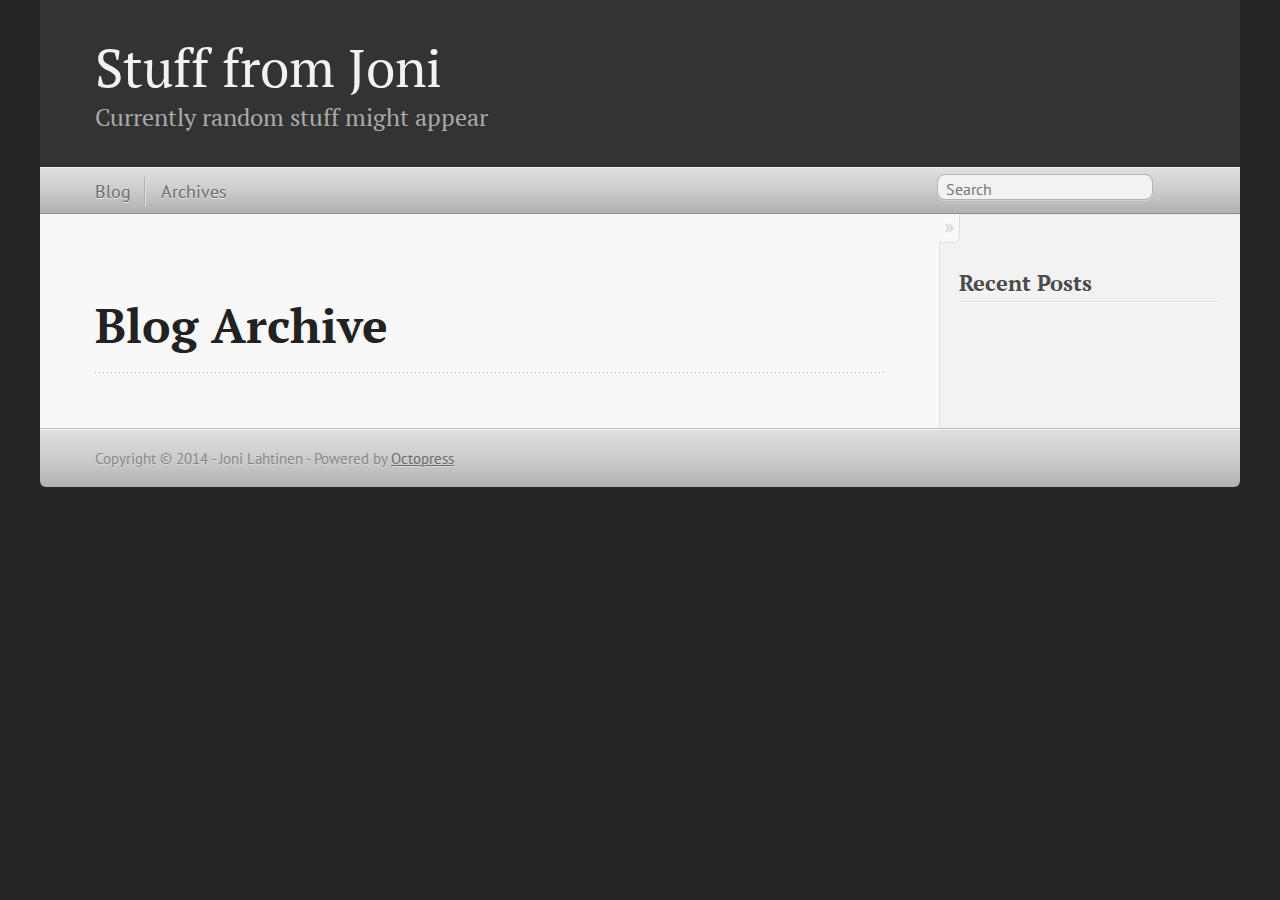
==== blog/archives/index.html @ ea11555f "Site updated at 2014-10-25 18:16:16 UTC" ====
<!DOCTYPE html>
<!--[if IEMobile 7 ]><html class="no-js iem7"><![endif]-->
<!--[if lt IE 9]><html class="no-js lte-ie8"><![endif]-->
<!--[if (gt IE 8)|(gt IEMobile 7)|!(IEMobile)|!(IE)]><!--><html class="no-js" lang="en"><!--<![endif]-->
<head>
  <meta charset="utf-8">
  <title>Blog Archive - Stuff from Joni</title>
  <meta name="author" content="Joni Lahtinen">

  
  <meta name="description" content=" Blog Archive Recent Posts ">
  

  <!-- http://t.co/dKP3o1e -->
  <meta name="HandheldFriendly" content="True">
  <meta name="MobileOptimized" content="320">
  <meta name="viewport" content="width=device-width, initial-scale=1">

  
  <link rel="canonical" href="http://hiukkanen.github.io/blog/archives">
  <link href="/favicon.png" rel="icon">
  <link href="/stylesheets/screen.css" media="screen, projection" rel="stylesheet" type="text/css">
  <link href="/hiukkanen/atom.xml" rel="alternate" title="Stuff from Joni" type="application/atom+xml">
  <script src="/javascripts/modernizr-2.0.js"></script>
  <script src="//ajax.googleapis.com/ajax/libs/jquery/1.9.1/jquery.min.js"></script>
  <script>!window.jQuery && document.write(unescape('%3Cscript src="./javascripts/libs/jquery.min.js"%3E%3C/script%3E'))</script>
  <script src="/javascripts/octopress.js" type="text/javascript"></script>
  <!--Fonts from Google"s Web font directory at http://google.com/webfonts -->
<link href="//fonts.googleapis.com/css?family=PT+Serif:regular,italic,bold,bolditalic" rel="stylesheet" type="text/css">
<link href="//fonts.googleapis.com/css?family=PT+Sans:regular,italic,bold,bolditalic" rel="stylesheet" type="text/css">

  

</head>

<body   >
  <header role="banner"><hgroup>
  <h1><a href="/">Stuff from Joni</a></h1>
  
    <h2>Currently random stuff might appear</h2>
  
</hgroup>

</header>
  <nav role="navigation"><ul class="subscription" data-subscription="rss">
  <li><a href="/hiukkanen/atom.xml" rel="subscribe-rss" title="subscribe via RSS">RSS</a></li>
  
</ul>
  
<form action="https://www.google.com/search" method="get">
  <fieldset role="search">
    <input type="hidden" name="q" value="site:hiukkanen.github.io" />
    <input class="search" type="text" name="q" results="0" placeholder="Search"/>
  </fieldset>
</form>
  
<ul class="main-navigation">
  <li><a href="/">Blog</a></li>
  <li><a href="/blog/archives">Archives</a></li>
</ul>

</nav>
  <div id="main">
    <div id="content">
      <div>
<article role="article">
  
  <header>
    <h1 class="entry-title">Blog Archive</h1>
    
  </header>
  
  <div id="blog-archives">

</div>

  
</article>

</div>

<aside class="sidebar">
  
    <section>
  <h1>Recent Posts</h1>
  <ul id="recent_posts">
    
  </ul>
</section>





  
</aside>


    </div>
  </div>
  <footer role="contentinfo"><p>
  Copyright &copy; 2014 - Joni Lahtinen -
  <span class="credit">Powered by <a href="http://octopress.org">Octopress</a></span>
</p>

</footer>
  







  <script type="text/javascript">
    (function(){
      var twitterWidgets = document.createElement('script');
      twitterWidgets.type = 'text/javascript';
      twitterWidgets.async = true;
      twitterWidgets.src = '//platform.twitter.com/widgets.js';
      document.getElementsByTagName('head')[0].appendChild(twitterWidgets);
    })();
  </script>





</body>
</html>
---- stylesheets/screen.css ----
html,body,div,span,applet,object,iframe,h1,h2,h3,h4,h5,h6,p,blockquote,pre,a,abbr,acronym,address,big,cite,code,del,dfn,em,img,ins,kbd,q,s,samp,small,strike,strong,sub,sup,tt,var,b,u,i,center,dl,dt,dd,ol,ul,li,fieldset,form,label,legend,table,caption,tbody,tfoot,thead,tr,th,td,article,aside,canvas,details,embed,figure,figcaption,footer,header,hgroup,menu,nav,output,ruby,section,summary,time,mark,audio,video{margin:0;padding:0;border:0;font:inherit;font-size:100%;vertical-align:baseline}html{line-height:1}ol,ul{list-style:none}table{border-collapse:collapse;border-spacing:0}caption,th,td{text-align:left;font-weight:normal;vertical-align:middle}q,blockquote{quotes:none}q:before,q:after,blockquote:before,blockquote:after{content:"";content:none}a img{border:none}article,aside,details,figcaption,figure,footer,header,hgroup,menu,nav,section,summary{display:block}a{color:#1863a1}a:visited{color:#751590}a:focus{color:#0181eb}a:hover{color:#0181eb}a:active{color:#01579f}aside.sidebar a{color:#222}aside.sidebar a:focus{color:#0181eb}aside.sidebar a:hover{color:#0181eb}aside.sidebar a:active{color:#01579f}a{-webkit-transition:color 0.3s;-moz-transition:color 0.3s;-o-transition:color 0.3s;transition:color 0.3s}html{background:#252525 url('/hiukkanen/images/line-tile.png?1414258204') top left}body>div{background:#f2f2f2 url('/hiukkanen/images/noise.png?1414257526') top left;border-bottom:1px solid #bfbfbf}body>div>div{background:#f8f8f8 url('/hiukkanen/images/noise.png?1414257526') top left;border-right:1px solid #e0e0e0}.heading,body>header h1,h1,h2,h3,h4,h5,h6{font-family:"PT Serif","Georgia","Helvetica Neue",Arial,sans-serif}.sans,body>header h2,article header p.meta,article>footer,#content .blog-index footer,html .gist .gist-file .gist-meta,#blog-archives a.category,#blog-archives time,aside.sidebar section,body>footer{font-family:"PT Sans","Helvetica Neue",Arial,sans-serif}.serif,body,#content .blog-index a[rel=full-article]{font-family:"PT Serif",Georgia,Times,"Times New Roman",serif}.mono,pre,code,tt,p code,li code{font-family:Menlo,Monaco,"Andale Mono","lucida console","Courier New",monospace}body>header h1{font-size:2.2em;font-family:"PT Serif","Georgia","Helvetica Neue",Arial,sans-serif;font-weight:normal;line-height:1.2em;margin-bottom:0.6667em}body>header h2{font-family:"PT Serif","Georgia","Helvetica Neue",Arial,sans-serif}body{line-height:1.5em;color:#222}h1{font-size:2.2em;line-height:1.2em}@media only screen and (min-width: 992px){body{font-size:1.15em}h1{font-size:2.6em;line-height:1.2em}}h1,h2,h3,h4,h5,h6{text-rendering:optimizelegibility;margin-bottom:1em;font-weight:bold}h2,section h1{font-size:1.5em}h3,section h2,section section h1{font-size:1.3em}h4,section h3,section section h2,section section section h1{font-size:1em}h5,section h4,section section h3{font-size:.9em}h6,section h5,section section h4,section section section h3{font-size:.8em}p,article blockquote,ul,ol{margin-bottom:1.5em}ul{list-style-type:disc}ul ul{list-style-type:circle;margin-bottom:0px}ul ul ul{list-style-type:square;margin-bottom:0px}ol{list-style-type:decimal}ol ol{list-style-type:lower-alpha;margin-bottom:0px}ol ol ol{list-style-type:lower-roman;margin-bottom:0px}ul,ul ul,ul ol,ol,ol ul,ol ol{margin-left:1.3em}ul ul,ul ol,ol ul,ol ol{margin-bottom:0em}strong{font-weight:bold}em{font-style:italic}sup,sub{font-size:0.75em;position:relative;display:inline-block;padding:0 .2em;line-height:.8em}sup{top:-.5em}sub{bottom:-.5em}a[rev='footnote']{font-size:.75em;padding:0 .3em;line-height:1}q{font-style:italic}q:before{content:"\201C"}q:after{content:"\201D"}em,dfn{font-style:italic}strong,dfn{font-weight:bold}del,s{text-decoration:line-through}abbr,acronym{border-bottom:1px dotted;cursor:help}hr{margin-bottom:0.2em}small{font-size:.8em}big{font-size:1.2em}article blockquote{font-style:italic;position:relative;font-size:1.2em;line-height:1.5em;padding-left:1em;border-left:4px solid rgba(170,170,170,0.5)}article blockquote cite{font-style:italic}article blockquote cite a{color:#aaa !important;word-wrap:break-word}article blockquote cite:before{content:'\2014';padding-right:.3em;padding-left:.3em;color:#aaa}@media only screen and (min-width: 992px){article blockquote{padding-left:1.5em;border-left-width:4px}}.pullquote-right:before,.pullquote-left:before{padding:0;border:none;content:attr(data-pullquote);float:right;width:45%;margin:.5em 0 1em 1.5em;position:relative;top:7px;font-size:1.4em;line-height:1.45em}.pullquote-left:before{float:left;margin:.5em 1.5em 1em 0}.force-wrap,article a,aside.sidebar a{white-space:-moz-pre-wrap;white-space:-pre-wrap;white-space:-o-pre-wrap;white-space:pre-wrap;word-wrap:break-word}.group,body>header,body>nav,body>footer,body #content>article,body #content>div>article,body #content>div>section,body div.pagination,aside.sidebar,#main,#content,.sidebar{*zoom:1}.group:after,body>header:after,body>nav:after,body>footer:after,body #content>article:after,body #content>div>section:after,body div.pagination:after,#main:after,#content:after,.sidebar:after{content:"";display:table;clear:both}body{-webkit-text-size-adjust:none;max-width:1200px;position:relative;margin:0 auto}body>header,body>nav,body>footer,body #content>article,body #content>div>article,body #content>div>section{padding-left:18px;padding-right:18px}@media only screen and (min-width: 480px){body>header,body>nav,body>footer,body #content>article,body #content>div>article,body #content>div>section{padding-left:25px;padding-right:25px}}@media only screen and (min-width: 768px){body>header,body>nav,body>footer,body #content>article,body #content>div>article,body #content>div>section{padding-left:35px;padding-right:35px}}@media only screen and (min-width: 992px){body>header,body>nav,body>footer,body #content>article,body #content>div>article,body #content>div>section{padding-left:55px;padding-right:55px}}body div.pagination{margin-left:18px;margin-right:18px}@media only screen and (min-width: 480px){body div.pagination{margin-left:25px;margin-right:25px}}@media only screen and (min-width: 768px){body div.pagination{margin-left:35px;margin-right:35px}}@media only screen and (min-width: 992px){body div.pagination{margin-left:55px;margin-right:55px}}body>header{font-size:1em;padding-top:1.5em;padding-bottom:1.5em}#content{overflow:hidden}#content>div,#content>article{width:100%}aside.sidebar{float:none;padding:0 18px 1px;background-color:#f7f7f7;border-top:1px solid #e0e0e0}.flex-content,article img,article video,article .flash-video,aside.sidebar img{max-width:100%;height:auto}.basic-alignment.left,article img.left,article video.left,article .left.flash-video,aside.sidebar img.left{float:left;margin-right:1.5em}.basic-alignment.right,article img.right,article video.right,article .right.flash-video,aside.sidebar img.right{float:right;margin-left:1.5em}.basic-alignment.center,article img.center,article video.center,article .center.flash-video,aside.sidebar img.center{display:block;margin:0 auto 1.5em}.basic-alignment.left,article img.left,article video.left,article .left.flash-video,aside.sidebar img.left,.basic-alignment.right,article img.right,article video.right,article .right.flash-video,aside.sidebar img.right{margin-bottom:.8em}.toggle-sidebar,.no-sidebar .toggle-sidebar{display:none}@media only screen and (min-width: 750px){body.sidebar-footer aside.sidebar{float:none;width:auto;clear:left;margin:0;padding:0 35px 1px;background-color:#f7f7f7;border-top:1px solid #eaeaea}body.sidebar-footer aside.sidebar section.odd,body.sidebar-footer aside.sidebar section.even{float:left;width:48%}body.sidebar-footer aside.sidebar section.odd{margin-left:0}body.sidebar-footer aside.sidebar section.even{margin-left:4%}body.sidebar-footer aside.sidebar.thirds section{width:30%;margin-left:5%}body.sidebar-footer aside.sidebar.thirds section.first{margin-left:0;clear:both}}body.sidebar-footer #content{margin-right:0px}body.sidebar-footer .toggle-sidebar{display:none}@media only screen and (min-width: 550px){body>header{font-size:1em}}@media only screen and (min-width: 750px){aside.sidebar{float:none;width:auto;clear:left;margin:0;padding:0 35px 1px;background-color:#f7f7f7;border-top:1px solid #eaeaea}aside.sidebar section.odd,aside.sidebar section.even{float:left;width:48%}aside.sidebar section.odd{margin-left:0}aside.sidebar section.even{margin-left:4%}aside.sidebar.thirds section{width:30%;margin-left:5%}aside.sidebar.thirds section.first{margin-left:0;clear:both}}@media only screen and (min-width: 768px){body{-webkit-text-size-adjust:auto}body>header{font-size:1.2em}#main{padding:0;margin:0 auto}#content{overflow:visible;margin-right:240px;position:relative}.no-sidebar #content{margin-right:0;border-right:0}.collapse-sidebar #content{margin-right:20px}#content>div,#content>article{padding-top:17.5px;padding-bottom:17.5px;float:left}aside.sidebar{width:210px;padding:0 15px 15px;background:none;clear:none;float:left;margin:0 -100% 0 0}aside.sidebar section{width:auto;margin-left:0}aside.sidebar section.odd,aside.sidebar section.even{float:none;width:auto;margin-left:0}.collapse-sidebar aside.sidebar{float:none;width:auto;clear:left;margin:0;padding:0 35px 1px;background-color:#f7f7f7;border-top:1px solid #eaeaea}.collapse-sidebar aside.sidebar section.odd,.collapse-sidebar aside.sidebar section.even{float:left;width:48%}.collapse-sidebar aside.sidebar section.odd{margin-left:0}.collapse-sidebar aside.sidebar section.even{margin-left:4%}.collapse-sidebar aside.sidebar.thirds section{width:30%;margin-left:5%}.collapse-sidebar aside.sidebar.thirds section.first{margin-left:0;clear:both}}@media only screen and (min-width: 992px){body>header{font-size:1.3em}#content{margin-right:300px}#content>div,#content>article{padding-top:27.5px;padding-bottom:27.5px}aside.sidebar{width:260px;padding:1.2em 20px 20px}.collapse-sidebar aside.sidebar{padding-left:55px;padding-right:55px}}@media only screen and (min-width: 768px){ul,ol{margin-left:0}}body>header{background:#333}body>header h1{display:inline-block;margin:0}body>header h1 a,body>header h1 a:visited,body>header h1 a:hover{color:#f2f2f2;text-decoration:none}body>header h2{margin:.2em 0 0;font-size:1em;color:#aaa;font-weight:normal}body>nav{position:relative;background-color:#ccc;background:url('/hiukkanen/images/noise.png?1414257526'),-webkit-gradient(linear, 50% 0%, 50% 100%, color-stop(0%, #e0e0e0), color-stop(50%, #cccccc), color-stop(100%, #b0b0b0));background:url('/hiukkanen/images/noise.png?1414257526'),-webkit-linear-gradient(#e0e0e0,#cccccc,#b0b0b0);background:url('/hiukkanen/images/noise.png?1414257526'),-moz-linear-gradient(#e0e0e0,#cccccc,#b0b0b0);background:url('/hiukkanen/images/noise.png?1414257526'),-o-linear-gradient(#e0e0e0,#cccccc,#b0b0b0);background:url('/hiukkanen/images/noise.png?1414257526'),linear-gradient(#e0e0e0,#cccccc,#b0b0b0);border-top:1px solid #f2f2f2;border-bottom:1px solid #8c8c8c;padding-top:.35em;padding-bottom:.35em}body>nav form{-webkit-background-clip:padding;-moz-background-clip:padding;background-clip:padding-box;margin:0;padding:0}body>nav form .search{padding:.3em .5em 0;font-size:.85em;font-family:"PT Sans","Helvetica Neue",Arial,sans-serif;line-height:1.1em;width:95%;-webkit-border-radius:0.5em;-moz-border-radius:0.5em;-ms-border-radius:0.5em;-o-border-radius:0.5em;border-radius:0.5em;-webkit-background-clip:padding;-moz-background-clip:padding;background-clip:padding-box;-webkit-box-shadow:#d1d1d1 0 1px;-moz-box-shadow:#d1d1d1 0 1px;box-shadow:#d1d1d1 0 1px;background-color:#f2f2f2;border:1px solid #b3b3b3;color:#888}body>nav form .search:focus{color:#444;border-color:#80b1df;-webkit-box-shadow:#80b1df 0 0 4px,#80b1df 0 0 3px inset;-moz-box-shadow:#80b1df 0 0 4px,#80b1df 0 0 3px inset;box-shadow:#80b1df 0 0 4px,#80b1df 0 0 3px inset;background-color:#fff;outline:none}body>nav fieldset[role=search]{float:right;width:48%}body>nav fieldset.mobile-nav{float:left;width:48%}body>nav fieldset.mobile-nav select{width:100%;font-size:.8em;border:1px solid #888}body>nav ul{display:none}@media only screen and (min-width: 550px){body>nav{font-size:.9em}body>nav ul{margin:0;padding:0;border:0;overflow:hidden;*zoom:1;float:left;display:block;padding-top:.15em}body>nav ul li{list-style-image:none;list-style-type:none;margin-left:0;white-space:nowrap;display:inline;float:left;padding-left:0;padding-right:0}body>nav ul li:first-child,body>nav ul li.first{padding-left:0}body>nav ul li:last-child{padding-right:0}body>nav ul li.last{padding-right:0}body>nav ul.subscription{margin-left:.8em;float:right}body>nav ul.subscription li:last-child a{padding-right:0}body>nav ul li{margin:0}body>nav a{color:#6b6b6b;font-family:"PT Sans","Helvetica Neue",Arial,sans-serif;text-shadow:#ebebeb 0 1px;float:left;text-decoration:none;font-size:1.1em;padding:.1em 0;line-height:1.5em}body>nav a:visited{color:#6b6b6b}body>nav a:hover{color:#2b2b2b}body>nav li+li{border-left:1px solid #b0b0b0;margin-left:.8em}body>nav li+li a{padding-left:.8em;border-left:1px solid #dedede}body>nav form{float:right;text-align:left;padding-left:.8em;width:175px}body>nav form .search{width:93%;font-size:.95em;line-height:1.2em}body>nav ul[data-subscription$=email]+form{width:97px}body>nav ul[data-subscription$=email]+form .search{width:91%}body>nav fieldset.mobile-nav{display:none}body>nav fieldset[role=search]{width:99%}}@media only screen and (min-width: 992px){body>nav form{width:215px}body>nav ul[data-subscription$=email]+form{width:147px}}.no-placeholder body>nav .search{background:#f2f2f2 url('/hiukkanen/images/search.png?1414258204') 0.3em 0.25em no-repeat;text-indent:1.3em}@media only screen and (min-width: 550px){.maskImage body>nav ul[data-subscription$=email]+form{width:123px}}@media only screen and (min-width: 992px){.maskImage body>nav ul[data-subscription$=email]+form{width:173px}}.maskImage ul.subscription{position:relative;top:.2em}.maskImage ul.subscription li,.maskImage ul.subscription a{border:0;padding:0}.maskImage a[rel=subscribe-rss]{position:relative;top:0px;text-indent:-999999em;background-color:#dedede;border:0;padding:0}.maskImage a[rel=subscribe-rss],.maskImage a[rel=subscribe-rss]:after{-webkit-mask-image:url('/hiukkanen/images/rss.png?1414257526');-moz-mask-image:url('/hiukkanen/images/rss.png?1414257526');-ms-mask-image:url('/hiukkanen/images/rss.png?1414257526');-o-mask-image:url('/hiukkanen/images/rss.png?1414257526');mask-image:url('/hiukkanen/images/rss.png?1414257526');-webkit-mask-repeat:no-repeat;-moz-mask-repeat:no-repeat;-ms-mask-repeat:no-repeat;-o-mask-repeat:no-repeat;mask-repeat:no-repeat;width:22px;height:22px}.maskImage a[rel=subscribe-rss]:after{content:"";position:absolute;top:-1px;left:0;background-color:#ababab}.maskImage a[rel=subscribe-rss]:hover:after{background-color:#9e9e9e}.maskImage a[rel=subscribe-email]{position:relative;top:0px;text-indent:-999999em;background-color:#dedede;border:0;padding:0}.maskImage a[rel=subscribe-email],.maskImage a[rel=subscribe-email]:after{-webkit-mask-image:url('/hiukkanen/images/email.png?1414258204');-moz-mask-image:url('/hiukkanen/images/email.png?1414258204');-ms-mask-image:url('/hiukkanen/images/email.png?1414258204');-o-mask-image:url('/hiukkanen/images/email.png?1414258204');mask-image:url('/hiukkanen/images/email.png?1414258204');-webkit-mask-repeat:no-repeat;-moz-mask-repeat:no-repeat;-ms-mask-repeat:no-repeat;-o-mask-repeat:no-repeat;mask-repeat:no-repeat;width:28px;height:22px}.maskImage a[rel=subscribe-email]:after{content:"";position:absolute;top:-1px;left:0;background-color:#ababab}.maskImage a[rel=subscribe-email]:hover:after{background-color:#9e9e9e}article{padding-top:1em}article header{position:relative;padding-top:2em;padding-bottom:1em;margin-bottom:1em;background:url('[data-uri]') bottom left repeat-x}article header h1{margin:0}article header h1 a{text-decoration:none}article header h1 a:hover{text-decoration:underline}article header p{font-size:.9em;color:#aaa;margin:0}article header p.meta{text-transform:uppercase;position:absolute;top:0}@media only screen and (min-width: 768px){article header{margin-bottom:1.5em;padding-bottom:1em;background:url('[data-uri]') bottom left repeat-x}}article h2{padding-top:0.8em;background:url('[data-uri]') top left repeat-x}.entry-content article h2:first-child,article header+h2{padding-top:0}article h2:first-child,article header+h2{background:none}article .feature{padding-top:.5em;margin-bottom:1em;padding-bottom:1em;background:url('[data-uri]') bottom left repeat-x;font-size:2.0em;font-style:italic;line-height:1.3em}article img,article video,article .flash-video{-webkit-border-radius:0.3em;-moz-border-radius:0.3em;-ms-border-radius:0.3em;-o-border-radius:0.3em;border-radius:0.3em;-webkit-box-shadow:rgba(0,0,0,0.15) 0 1px 4px;-moz-box-shadow:rgba(0,0,0,0.15) 0 1px 4px;box-shadow:rgba(0,0,0,0.15) 0 1px 4px;-webkit-box-sizing:border-box;-moz-box-sizing:border-box;box-sizing:border-box;border:#fff 0.5em solid}article video,article .flash-video{margin:0 auto 1.5em}article video{display:block;width:100%}article .flash-video>div{position:relative;display:block;padding-bottom:56.25%;padding-top:1px;height:0;overflow:hidden}article .flash-video>div iframe,article .flash-video>div object,article .flash-video>div embed{position:absolute;top:0;left:0;width:100%;height:100%}article>footer{padding-bottom:2.5em;margin-top:2em}article>footer p.meta{margin-bottom:.8em;font-size:.85em;clear:both;overflow:hidden}.blog-index article+article{background:url('[data-uri]') top left repeat-x}#content .blog-index{padding-top:0;padding-bottom:0}#content .blog-index article{padding-top:2em}#content .blog-index article header{background:none;padding-bottom:0}#content .blog-index article h1{font-size:2.2em}#content .blog-index article h1 a{color:inherit}#content .blog-index article h1 a:hover{color:#0181eb}#content .blog-index a[rel=full-article]{background:#ebebeb;display:inline-block;padding:.4em .8em;margin-right:.5em;text-decoration:none;color:#666;-webkit-transition:background-color 0.5s;-moz-transition:background-color 0.5s;-o-transition:background-color 0.5s;transition:background-color 0.5s}#content .blog-index a[rel=full-article]:hover{background:#0181eb;text-shadow:none;color:#f8f8f8}#content .blog-index footer{margin-top:1em}.separator,article>footer .byline+time:before,article>footer time+time:before,article>footer .comments:before,article>footer .byline ~ .categories:before{content:"\2022 ";padding:0 .4em 0 .2em;display:inline-block}#content div.pagination{text-align:center;font-size:.95em;position:relative;background:url('[data-uri]') top left repeat-x;padding-top:1.5em;padding-bottom:1.5em}#content div.pagination a{text-decoration:none;color:#aaa}#content div.pagination a.prev{position:absolute;left:0}#content div.pagination a.next{position:absolute;right:0}#content div.pagination a:hover{color:#0181eb}#content div.pagination a[href*=archive]:before,#content div.pagination a[href*=archive]:after{content:'\2014';padding:0 .3em}p.meta+.sharing{padding-top:1em;padding-left:0;background:url('[data-uri]') top left repeat-x}#fb-root{display:none}.highlight,html .gist .gist-file .gist-syntax .gist-highlight{border:1px solid #05232b !important}.highlight table td.code,html .gist .gist-file .gist-syntax .gist-highlight table td.code{width:100%}.highlight .line-numbers,html .gist .gist-file .gist-syntax .highlight .line_numbers{text-align:right;font-size:13px;line-height:1.45em;background:#073642 url('/hiukkanen/images/noise.png?1414257526') top left !important;border-right:1px solid #00232c !important;-webkit-box-shadow:#083e4b -1px 0 inset;-moz-box-shadow:#083e4b -1px 0 inset;box-shadow:#083e4b -1px 0 inset;text-shadow:#021014 0 -1px;padding:.8em !important;-webkit-border-radius:0;-moz-border-radius:0;-ms-border-radius:0;-o-border-radius:0;border-radius:0}.highlight .line-numbers span,html .gist .gist-file .gist-syntax .highlight .line_numbers span{color:#586e75 !important}figure.code,.gist-file,pre{-webkit-box-shadow:rgba(0,0,0,0.06) 0 0 10px;-moz-box-shadow:rgba(0,0,0,0.06) 0 0 10px;box-shadow:rgba(0,0,0,0.06) 0 0 10px}figure.code .highlight pre,.gist-file .highlight pre,pre .highlight pre{-webkit-box-shadow:none;-moz-box-shadow:none;box-shadow:none}.gist .highlight *::-moz-selection,figure.code .highlight *::-moz-selection{background:#386774;color:inherit;text-shadow:#002b36 0 1px}.gist .highlight *::-webkit-selection,figure.code .highlight *::-webkit-selection{background:#386774;color:inherit;text-shadow:#002b36 0 1px}.gist .highlight *::selection,figure.code .highlight *::selection{background:#386774;color:inherit;text-shadow:#002b36 0 1px}html .gist .gist-file{margin-bottom:1.8em;position:relative;border:none;padding-top:26px !important}html .gist .gist-file .highlight{margin-bottom:0}html .gist .gist-file .gist-syntax{border-bottom:0 !important;background:none !important}html .gist .gist-file .gist-syntax .gist-highlight{background:#002b36 !important}html .gist .gist-file .gist-syntax .highlight pre{padding:0}html .gist .gist-file .gist-meta{padding:.6em 0.8em;border:1px solid #083e4b !important;color:#586e75;font-size:.7em !important;background:#073642 url('/hiukkanen/images/noise.png?1414257526') top left;line-height:1.5em}html .gist .gist-file .gist-meta a{color:#75878b !important;text-decoration:none}html .gist .gist-file .gist-meta a:hover{text-decoration:underline}html .gist .gist-file .gist-meta a:hover{color:#93a1a1 !important}html .gist .gist-file .gist-meta a[href*='#file']{position:absolute;top:0;left:0;right:-10px;color:#474747 !important}html .gist .gist-file .gist-meta a[href*='#file']:hover{color:#1863a1 !important}html .gist .gist-file .gist-meta a[href*=raw]{top:.4em}pre{background:#002b36 url('/hiukkanen/images/noise.png?1414257526') top left;-webkit-border-radius:0.4em;-moz-border-radius:0.4em;-ms-border-radius:0.4em;-o-border-radius:0.4em;border-radius:0.4em;border:1px solid #05232b;line-height:1.45em;font-size:13px;margin-bottom:2.1em;padding:.8em 1em;color:#93a1a1;overflow:auto}h3.filename+pre{-moz-border-radius-topleft:0px;-webkit-border-top-left-radius:0px;border-top-left-radius:0px;-moz-border-radius-topright:0px;-webkit-border-top-right-radius:0px;border-top-right-radius:0px}p code,li code{display:inline-block;white-space:no-wrap;background:#fff;font-size:.8em;line-height:1.5em;color:#555;border:1px solid #ddd;-webkit-border-radius:0.4em;-moz-border-radius:0.4em;-ms-border-radius:0.4em;-o-border-radius:0.4em;border-radius:0.4em;padding:0 .3em;margin:-1px 0}p pre code,li pre code{font-size:1em !important;background:none;border:none}.pre-code,html .gist .gist-file .gist-syntax .highlight pre,.highlight code{font-family:Menlo,Monaco,"Andale Mono","lucida console","Courier New",monospace !important;overflow:scroll;overflow-y:hidden;display:block;padding:.8em;overflow-x:auto;line-height:1.45em;background:#002b36 url('/hiukkanen/images/noise.png?1414257526') top left !important;color:#93a1a1 !important}.pre-code span,html .gist .gist-file .gist-syntax .highlight pre span,.highlight code span{color:#93a1a1 !important}.pre-code span,html .gist .gist-file .gist-syntax .highlight pre span,.highlight code span{font-style:normal !important;font-weight:normal !important}.pre-code .c,html .gist .gist-file .gist-syntax .highlight pre .c,.highlight code .c{color:#586e75 !important;font-style:italic !important}.pre-code .cm,html .gist .gist-file .gist-syntax .highlight pre .cm,.highlight code .cm{color:#586e75 !important;font-style:italic !important}.pre-code .cp,html .gist .gist-file .gist-syntax .highlight pre .cp,.highlight code .cp{color:#586e75 !important;font-style:italic !important}.pre-code .c1,html .gist .gist-file .gist-syntax .highlight pre .c1,.highlight code .c1{color:#586e75 !important;font-style:italic !important}.pre-code .cs,html .gist .gist-file .gist-syntax .highlight pre .cs,.highlight code .cs{color:#586e75 !important;font-weight:bold !important;font-style:italic !important}.pre-code .err,html .gist .gist-file .gist-syntax .highlight pre .err,.highlight code .err{color:#dc322f !important;background:none !important}.pre-code .k,html .gist .gist-file .gist-syntax .highlight pre .k,.highlight code .k{color:#cb4b16 !important}.pre-code .o,html .gist .gist-file .gist-syntax .highlight pre .o,.highlight code .o{color:#93a1a1 !important;font-weight:bold !important}.pre-code .p,html .gist .gist-file .gist-syntax .highlight pre .p,.highlight code .p{color:#93a1a1 !important}.pre-code .ow,html .gist .gist-file .gist-syntax .highlight pre .ow,.highlight code .ow{color:#2aa198 !important;font-weight:bold !important}.pre-code .gd,html .gist .gist-file .gist-syntax .highlight pre .gd,.highlight code .gd{color:#93a1a1 !important;background-color:#372c34 !important;display:inline-block}.pre-code .gd .x,html .gist .gist-file .gist-syntax .highlight pre .gd .x,.highlight code .gd .x{color:#93a1a1 !important;background-color:#4d2d33 !important;display:inline-block}.pre-code .ge,html .gist .gist-file .gist-syntax .highlight pre .ge,.highlight code .ge{color:#93a1a1 !important;font-style:italic !important}.pre-code .gh,html .gist .gist-file .gist-syntax .highlight pre .gh,.highlight code .gh{color:#586e75 !important}.pre-code .gi,html .gist .gist-file .gist-syntax .highlight pre .gi,.highlight code .gi{color:#93a1a1 !important;background-color:#1a412b !important;display:inline-block}.pre-code .gi .x,html .gist .gist-file .gist-syntax .highlight pre .gi .x,.highlight code .gi .x{color:#93a1a1 !important;background-color:#355720 !important;display:inline-block}.pre-code .gs,html .gist .gist-file .gist-syntax .highlight pre .gs,.highlight code .gs{color:#93a1a1 !important;font-weight:bold !important}.pre-code .gu,html .gist .gist-file .gist-syntax .highlight pre .gu,.highlight code .gu{color:#6c71c4 !important}.pre-code .kc,html .gist .gist-file .gist-syntax .highlight pre .kc,.highlight code .kc{color:#859900 !important;font-weight:bold !important}.pre-code .kd,html .gist .gist-file .gist-syntax .highlight pre .kd,.highlight code .kd{color:#268bd2 !important}.pre-code .kp,html .gist .gist-file .gist-syntax .highlight pre .kp,.highlight code .kp{color:#cb4b16 !important;font-weight:bold !important}.pre-code .kr,html .gist .gist-file .gist-syntax .highlight pre .kr,.highlight code .kr{color:#d33682 !important;font-weight:bold !important}.pre-code .kt,html .gist .gist-file .gist-syntax .highlight pre .kt,.highlight code .kt{color:#2aa198 !important}.pre-code .n,html .gist .gist-file .gist-syntax .highlight pre .n,.highlight code .n{color:#268bd2 !important}.pre-code .na,html .gist .gist-file .gist-syntax .highlight pre .na,.highlight code .na{color:#268bd2 !important}.pre-code .nb,html .gist .gist-file .gist-syntax .highlight pre .nb,.highlight code .nb{color:#859900 !important}.pre-code .nc,html .gist .gist-file .gist-syntax .highlight pre .nc,.highlight code .nc{color:#d33682 !important}.pre-code .no,html .gist .gist-file .gist-syntax .highlight pre .no,.highlight code .no{color:#b58900 !important}.pre-code .nl,html .gist .gist-file .gist-syntax .highlight pre .nl,.highlight code .nl{color:#859900 !important}.pre-code .ne,html .gist .gist-file .gist-syntax .highlight pre .ne,.highlight code .ne{color:#268bd2 !important;font-weight:bold !important}.pre-code .nf,html .gist .gist-file .gist-syntax .highlight pre .nf,.highlight code .nf{color:#268bd2 !important;font-weight:bold !important}.pre-code .nn,html .gist .gist-file .gist-syntax .highlight pre .nn,.highlight code .nn{color:#b58900 !important}.pre-code .nt,html .gist .gist-file .gist-syntax .highlight pre .nt,.highlight code .nt{color:#268bd2 !important;font-weight:bold !important}.pre-code .nx,html .gist .gist-file .gist-syntax .highlight pre .nx,.highlight code .nx{color:#b58900 !important}.pre-code .vg,html .gist .gist-file .gist-syntax .highlight pre .vg,.highlight code .vg{color:#268bd2 !important}.pre-code .vi,html .gist .gist-file .gist-syntax .highlight pre .vi,.highlight code .vi{color:#268bd2 !important}.pre-code .nv,html .gist .gist-file .gist-syntax .highlight pre .nv,.highlight code .nv{color:#268bd2 !important}.pre-code .mf,html .gist .gist-file .gist-syntax .highlight pre .mf,.highlight code .mf{color:#2aa198 !important}.pre-code .m,html .gist .gist-file .gist-syntax .highlight pre .m,.highlight code .m{color:#2aa198 !important}.pre-code .mh,html .gist .gist-file .gist-syntax .highlight pre .mh,.highlight code .mh{color:#2aa198 !important}.pre-code .mi,html .gist .gist-file .gist-syntax .highlight pre .mi,.highlight code .mi{color:#2aa198 !important}.pre-code .s,html .gist .gist-file .gist-syntax .highlight pre .s,.highlight code .s{color:#2aa198 !important}.pre-code .sd,html .gist .gist-file .gist-syntax .highlight pre .sd,.highlight code .sd{color:#2aa198 !important}.pre-code .s2,html .gist .gist-file .gist-syntax .highlight pre .s2,.highlight code .s2{color:#2aa198 !important}.pre-code .se,html .gist .gist-file .gist-syntax .highlight pre .se,.highlight code .se{color:#dc322f !important}.pre-code .si,html .gist .gist-file .gist-syntax .highlight pre .si,.highlight code .si{color:#268bd2 !important}.pre-code .sr,html .gist .gist-file .gist-syntax .highlight pre .sr,.highlight code .sr{color:#2aa198 !important}.pre-code .s1,html .gist .gist-file .gist-syntax .highlight pre .s1,.highlight code .s1{color:#2aa198 !important}.pre-code div .gd,html .gist .gist-file .gist-syntax .highlight pre div .gd,.highlight code div .gd,.pre-code div .gd .x,html .gist .gist-file .gist-syntax .highlight pre div .gd .x,.highlight code div .gd .x,.pre-code div .gi,html .gist .gist-file .gist-syntax .highlight pre div .gi,.highlight code div .gi,.pre-code div .gi .x,html .gist .gist-file .gist-syntax .highlight pre div .gi .x,.highlight code div .gi .x{display:inline-block;width:100%}.highlight,.gist-highlight{margin-bottom:1.8em;background:#002b36;overflow-y:hidden;overflow-x:auto}.highlight pre,.gist-highlight pre{background:none;-webkit-border-radius:0px;-moz-border-radius:0px;-ms-border-radius:0px;-o-border-radius:0px;border-radius:0px;border:none;padding:0;margin-bottom:0}pre::-webkit-scrollbar,.highlight::-webkit-scrollbar,.gist-highlight::-webkit-scrollbar{height:.5em;background:rgba(255,255,255,0.15)}pre::-webkit-scrollbar-thumb:horizontal,.highlight::-webkit-scrollbar-thumb:horizontal,.gist-highlight::-webkit-scrollbar-thumb:horizontal{background:rgba(255,255,255,0.2);-webkit-border-radius:4px;border-radius:4px}.highlight code{background:#000}figure.code{background:none;padding:0;border:0;margin-bottom:1.5em}figure.code pre{margin-bottom:0}figure.code figcaption{position:relative}figure.code .highlight{margin-bottom:0}.code-title,html .gist .gist-file .gist-meta a[href*='#file'],h3.filename,figure.code figcaption{text-align:center;font-size:13px;line-height:2em;text-shadow:#cbcccc 0 1px 0;color:#474747;font-weight:normal;margin-bottom:0;-moz-border-radius-topleft:5px;-webkit-border-top-left-radius:5px;border-top-left-radius:5px;-moz-border-radius-topright:5px;-webkit-border-top-right-radius:5px;border-top-right-radius:5px;font-family:"Helvetica Neue", Arial, "Lucida Grande", "Lucida Sans Unicode", Lucida, sans-serif;background:#aaa url('/hiukkanen/images/code_bg.png?1414258204') top repeat-x;border:1px solid #565656;border-top-color:#cbcbcb;border-left-color:#a5a5a5;border-right-color:#a5a5a5;border-bottom:0}.download-source,html .gist .gist-file .gist-meta a[href*=raw],figure.code figcaption a{position:absolute;right:.8em;text-decoration:none;color:#666 !important;z-index:1;font-size:13px;text-shadow:#cbcccc 0 1px 0;padding-left:3em}.download-source:hover,html .gist .gist-file .gist-meta a[href*=raw]:hover,figure.code figcaption a:hover{text-decoration:underline}#archive #content>div,#archive #content>div>article{padding-top:0}#blog-archives{color:#aaa}#blog-archives article{padding:1em 0 1em;position:relative;background:url('[data-uri]') bottom left repeat-x}#blog-archives article:last-child{background:none}#blog-archives article footer{padding:0;margin:0}#blog-archives h1{color:#222;margin-bottom:.3em}#blog-archives h2{display:none}#blog-archives h1{font-size:1.5em}#blog-archives h1 a{text-decoration:none;color:inherit;font-weight:normal;display:inline-block}#blog-archives h1 a:hover{text-decoration:underline}#blog-archives h1 a:hover{color:#0181eb}#blog-archives a.category,#blog-archives time{color:#aaa}#blog-archives .entry-content{display:none}#blog-archives time{font-size:.9em;line-height:1.2em}#blog-archives time .month,#blog-archives time .day{display:inline-block}#blog-archives time .month{text-transform:uppercase}#blog-archives p{margin-bottom:1em}#blog-archives a,#blog-archives .entry-content a{color:inherit}#blog-archives a:hover,#blog-archives .entry-content a:hover{color:#0181eb}#blog-archives a:hover{color:#0181eb}@media only screen and (min-width: 550px){#blog-archives article{margin-left:5em}#blog-archives h2{margin-bottom:.3em;font-weight:normal;display:inline-block;position:relative;top:-1px;float:left}#blog-archives h2:first-child{padding-top:.75em}#blog-archives time{position:absolute;text-align:right;left:0em;top:1.8em}#blog-archives .year{display:none}#blog-archives article{padding-left:4.5em;padding-bottom:.7em}#blog-archives a.category{line-height:1.1em}}#content>.category article{margin-left:0;padding-left:6.8em}#content>.category .year{display:inline}.side-shadow-border,aside.sidebar section h1,aside.sidebar li{-webkit-box-shadow:#fff 0 1px;-moz-box-shadow:#fff 0 1px;box-shadow:#fff 0 1px}aside.sidebar{overflow:hidden;color:#4b4b4b;text-shadow:#fff 0 1px}aside.sidebar section{font-size:.8em;line-height:1.4em;margin-bottom:1.5em}aside.sidebar section h1{margin:1.5em 0 0;padding-bottom:.2em;border-bottom:1px solid #e0e0e0}aside.sidebar section h1+p{padding-top:.4em}aside.sidebar img{-webkit-border-radius:0.3em;-moz-border-radius:0.3em;-ms-border-radius:0.3em;-o-border-radius:0.3em;border-radius:0.3em;-webkit-box-shadow:rgba(0,0,0,0.15) 0 1px 4px;-moz-box-shadow:rgba(0,0,0,0.15) 0 1px 4px;box-shadow:rgba(0,0,0,0.15) 0 1px 4px;-webkit-box-sizing:border-box;-moz-box-sizing:border-box;box-sizing:border-box;border:#fff 0.3em solid}aside.sidebar ul{margin-bottom:0.5em;margin-left:0}aside.sidebar li{list-style:none;padding:.5em 0;margin:0;border-bottom:1px solid #e0e0e0}aside.sidebar li p:last-child{margin-bottom:0}aside.sidebar a{color:inherit;-webkit-transition:color 0.5s;-moz-transition:color 0.5s;-o-transition:color 0.5s;transition:color 0.5s}aside.sidebar:hover a{color:#222}aside.sidebar:hover a:hover{color:#0181eb}.aside-alt-link,#pinboard_linkroll .pin-tag{color:#7e7e7e}.aside-alt-link:hover,#pinboard_linkroll .pin-tag:hover{color:#0181eb}@media only screen and (min-width: 768px){.toggle-sidebar{outline:none;position:absolute;right:-10px;top:0;bottom:0;display:inline-block;text-decoration:none;color:#cecece;width:9px;cursor:pointer}.toggle-sidebar:hover{background:#e9e9e9;background:-webkit-gradient(linear, 0% 50%, 100% 50%, color-stop(0%, rgba(224,224,224,0.5)), color-stop(100%, rgba(224,224,224,0)));background:-webkit-linear-gradient(left, rgba(224,224,224,0.5),rgba(224,224,224,0));background:-moz-linear-gradient(left, rgba(224,224,224,0.5),rgba(224,224,224,0));background:-o-linear-gradient(left, rgba(224,224,224,0.5),rgba(224,224,224,0));background:linear-gradient(left, rgba(224,224,224,0.5),rgba(224,224,224,0))}.toggle-sidebar:after{position:absolute;right:-11px;top:0;width:20px;font-size:1.2em;line-height:1.1em;padding-bottom:.15em;-moz-border-radius-bottomright:0.3em;-webkit-border-bottom-right-radius:0.3em;border-bottom-right-radius:0.3em;text-align:center;background:#f8f8f8 url('/hiukkanen/images/noise.png?1414257526') top left;border-bottom:1px solid #e0e0e0;border-right:1px solid #e0e0e0;content:"\00BB";text-indent:-1px}.collapse-sidebar .toggle-sidebar{text-indent:0px;right:-20px;width:19px}.collapse-sidebar .toggle-sidebar:hover{background:#e9e9e9}.collapse-sidebar .toggle-sidebar:after{border-left:1px solid #e0e0e0;text-shadow:#fff 0 1px;content:"\00AB";left:0px;right:0;text-align:center;text-indent:0;border:0;border-right-width:0;background:none}}.googleplus h1{-moz-box-shadow:none !important;-webkit-box-shadow:none !important;-o-box-shadow:none !important;box-shadow:none !important;border-bottom:0px none !important}.googleplus a{text-decoration:none;white-space:normal !important;line-height:32px}.googleplus a img{float:left;margin-right:0.5em;border:0 none}.googleplus-hidden{position:absolute;top:-1000em;left:-1000em}#pinboard_linkroll .pin-title,#pinboard_linkroll .pin-description{display:block;margin-bottom:.5em}#pinboard_linkroll .pin-tag{text-decoration:none}#pinboard_linkroll .pin-tag:hover{text-decoration:underline}#pinboard_linkroll .pin-tag:after{content:','}#pinboard_linkroll .pin-tag:last-child:after{content:''}.delicious-posts a.delicious-link{margin-bottom:.5em;display:block}.delicious-posts p{font-size:1em}body>footer{font-size:.8em;color:#888;text-shadow:#d9d9d9 0 1px;background-color:#ccc;background:url('/hiukkanen/images/noise.png?1414257526'),-webkit-gradient(linear, 50% 0%, 50% 100%, color-stop(0%, #e0e0e0), color-stop(50%, #cccccc), color-stop(100%, #b0b0b0));background:url('/hiukkanen/images/noise.png?1414257526'),-webkit-linear-gradient(#e0e0e0,#cccccc,#b0b0b0);background:url('/hiukkanen/images/noise.png?1414257526'),-moz-linear-gradient(#e0e0e0,#cccccc,#b0b0b0);background:url('/hiukkanen/images/noise.png?1414257526'),-o-linear-gradient(#e0e0e0,#cccccc,#b0b0b0);background:url('/hiukkanen/images/noise.png?1414257526'),linear-gradient(#e0e0e0,#cccccc,#b0b0b0);border-top:1px solid #f2f2f2;position:relative;padding-top:1em;padding-bottom:1em;margin-bottom:3em;-moz-border-radius-bottomleft:0.4em;-webkit-border-bottom-left-radius:0.4em;border-bottom-left-radius:0.4em;-moz-border-radius-bottomright:0.4em;-webkit-border-bottom-right-radius:0.4em;border-bottom-right-radius:0.4em;z-index:1}body>footer a{color:#6b6b6b}body>footer a:visited{color:#6b6b6b}body>footer a:hover{color:#484848}body>footer p:last-child{margin-bottom:0}
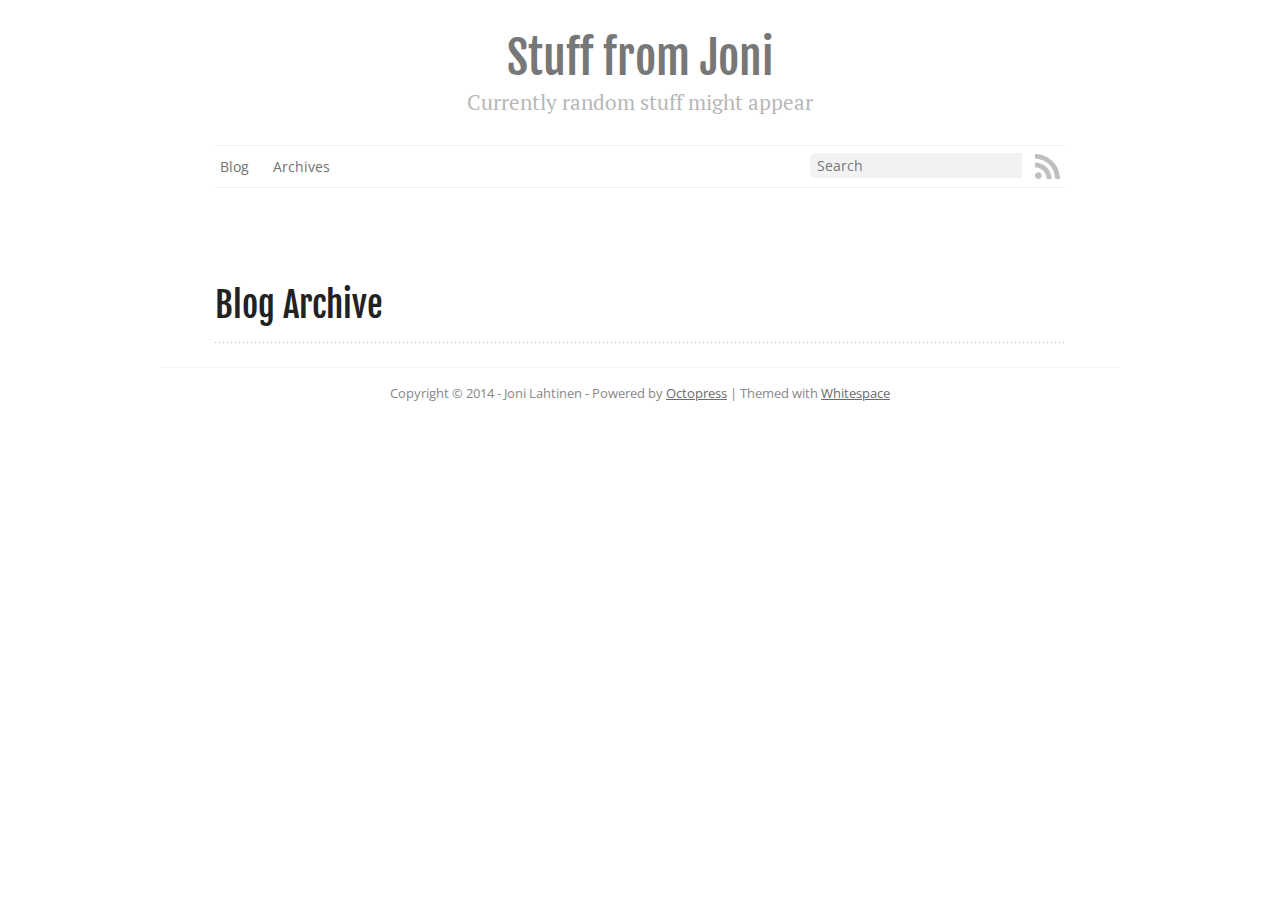
==== commit 820ac7ff: "Site updated at 2014-10-25 18:17:03 UTC" ====
--- a/blog/archives/index.html
+++ b/blog/archives/index.html
@@ -9,7 +9,7 @@
   <meta name="author" content="Joni Lahtinen">
 
   
-  <meta name="description" content=" Blog Archive Recent Posts ">
+  <meta name="description" content=" Blog Archive ">
   
 
   <!-- http://t.co/dKP3o1e -->
@@ -28,13 +28,15 @@
   <script src="/javascripts/octopress.js" type="text/javascript"></script>
   <!--Fonts from Google"s Web font directory at http://google.com/webfonts -->
 <link href="//fonts.googleapis.com/css?family=PT+Serif:regular,italic,bold,bolditalic" rel="stylesheet" type="text/css">
-<link href="//fonts.googleapis.com/css?family=PT+Sans:regular,italic,bold,bolditalic" rel="stylesheet" type="text/css">
-
+<link href="//fonts.googleapis.com/css?family=Open+Sans" rel="stylesheet" type="text/css">
+<link href="//fonts.googleapis.com/css?family=Fjalla+One" rel="stylesheet" type="text/css">
+<!--- MathJax Configuration -->
+<script type="text/javascript" src="//cdn.mathjax.org/mathjax/latest/MathJax.js?config=TeX-AMS-MML_HTMLorMML"></script>
   
 
 </head>
 
-<body   >
+<body   class="collapse-sidebar sidebar-footer" >
   <header role="banner"><hgroup>
   <h1><a href="/">Stuff from Joni</a></h1>
   
@@ -43,17 +45,25 @@
 </hgroup>
 
 </header>
-  <nav role="navigation"><ul class="subscription" data-subscription="rss">
-  <li><a href="/hiukkanen/atom.xml" rel="subscribe-rss" title="subscribe via RSS">RSS</a></li>
+  <nav role="navigation"><ul class="subscribe" data-subscription="rss">
+  <li><a href="/hiukkanen/atom.xml" rel="subscribe-rss" title="subscribe via RSS"><svg version="1.1" xmlns="http://www.w3.org/2000/svg" xmlns:xlink="http://www.w3.org/1999/xlink" width="25" height="25" viewbox="0 0 100 100"><path class="social" d="M 13.310204,73.332654 C 5.967347,73.332654 0,79.322448 0,86.621428 c 0,7.338776 5.967347,13.262246 13.310204,13.262246 7.370408,0 13.328572,-5.92245 13.328572,-13.262246 0,-7.29898 -5.958164,-13.288774 -13.328572,-13.288774 z M 0.01530612,33.978572 V 53.143878 C 12.493878,53.143878 24.229592,58.02347 33.068368,66.865306 41.894898,75.685714 46.767346,87.47449 46.767346,100 h 19.25 C 66.017346,63.592858 36.4,33.979592 0.01530612,33.978572 l 0,0 z M 0.03877552,0 V 19.17449 C 44.54796,19.17551 80.77551,55.437756 80.77551,100 H 100 C 100,44.87653 55.15102,0 0.03877552,0 z"></path></svg></a></li>
   
 </ul>
   
-<form action="https://www.google.com/search" method="get">
-  <fieldset role="search">
-    <input type="hidden" name="q" value="site:hiukkanen.github.io" />
-    <input class="search" type="text" name="q" results="0" placeholder="Search"/>
-  </fieldset>
-</form>
+  
+  
+  
+  
+  
+  
+    
+      <form action="https://www.google.com/search" method="get">
+        <fieldset role="search">
+          <input type="hidden" name="q" value="site:hiukkanen.github.io" />
+    
+          <input class="search" type="text" name="q" results="0" placeholder="Search"/>
+        </fieldset>
+      </form>
   
 <ul class="main-navigation">
   <li><a href="/">Blog</a></li>
@@ -78,21 +88,12 @@
   
 </article>
 
+
 </div>
 
 <aside class="sidebar">
   
-    <section>
-  <h1>Recent Posts</h1>
-  <ul id="recent_posts">
     
-  </ul>
-</section>
-
-
-
-
-
   
 </aside>
 
@@ -101,11 +102,14 @@
   </div>
   <footer role="contentinfo"><p>
   Copyright &copy; 2014 - Joni Lahtinen -
-  <span class="credit">Powered by <a href="http://octopress.org">Octopress</a></span>
+  <span class="credit">Powered by <a href="http://octopress.org">Octopress</a> | Themed with <a href="https://github.com/lucaslew/whitespace">Whitespace</a></span>
 </p>
 
 </footer>
   
+
+
+
 
 
 
--- a/stylesheets/screen.css
+++ b/stylesheets/screen.css
@@ -1 +1 @@
-html,body,div,span,applet,object,iframe,h1,h2,h3,h4,h5,h6,p,blockquote,pre,a,abbr,acronym,address,big,cite,code,del,dfn,em,img,ins,kbd,q,s,samp,small,strike,strong,sub,sup,tt,var,b,u,i,center,dl,dt,dd,ol,ul,li,fieldset,form,label,legend,table,caption,tbody,tfoot,thead,tr,th,td,article,aside,canvas,details,embed,figure,figcaption,footer,header,hgroup,menu,nav,output,ruby,section,summary,time,mark,audio,video{margin:0;padding:0;border:0;font:inherit;font-size:100%;vertical-align:baseline}html{line-height:1}ol,ul{list-style:none}table{border-collapse:collapse;border-spacing:0}caption,th,td{text-align:left;font-weight:normal;vertical-align:middle}q,blockquote{quotes:none}q:before,q:after,blockquote:before,blockquote:after{content:"";content:none}a img{border:none}article,aside,details,figcaption,figure,footer,header,hgroup,menu,nav,section,summary{display:block}a{color:#1863a1}a:visited{color:#751590}a:focus{color:#0181eb}a:hover{color:#0181eb}a:active{color:#01579f}aside.sidebar a{color:#222}aside.sidebar a:focus{color:#0181eb}aside.sidebar a:hover{color:#0181eb}aside.sidebar a:active{color:#01579f}a{-webkit-transition:color 0.3s;-moz-transition:color 0.3s;-o-transition:color 0.3s;transition:color 0.3s}html{background:#252525 url('/hiukkanen/images/line-tile.png?1414258204') top left}body>div{background:#f2f2f2 url('/hiukkanen/images/noise.png?1414257526') top left;border-bottom:1px solid #bfbfbf}body>div>div{background:#f8f8f8 url('/hiukkanen/images/noise.png?1414257526') top left;border-right:1px solid #e0e0e0}.heading,body>header h1,h1,h2,h3,h4,h5,h6{font-family:"PT Serif","Georgia","Helvetica Neue",Arial,sans-serif}.sans,body>header h2,article header p.meta,article>footer,#content .blog-index footer,html .gist .gist-file .gist-meta,#blog-archives a.category,#blog-archives time,aside.sidebar section,body>footer{font-family:"PT Sans","Helvetica Neue",Arial,sans-serif}.serif,body,#content .blog-index a[rel=full-article]{font-family:"PT Serif",Georgia,Times,"Times New Roman",serif}.mono,pre,code,tt,p code,li code{font-family:Menlo,Monaco,"Andale Mono","lucida console","Courier New",monospace}body>header h1{font-size:2.2em;font-family:"PT Serif","Georgia","Helvetica Neue",Arial,sans-serif;font-weight:normal;line-height:1.2em;margin-bottom:0.6667em}body>header h2{font-family:"PT Serif","Georgia","Helvetica Neue",Arial,sans-serif}body{line-height:1.5em;color:#222}h1{font-size:2.2em;line-height:1.2em}@media only screen and (min-width: 992px){body{font-size:1.15em}h1{font-size:2.6em;line-height:1.2em}}h1,h2,h3,h4,h5,h6{text-rendering:optimizelegibility;margin-bottom:1em;font-weight:bold}h2,section h1{font-size:1.5em}h3,section h2,section section h1{font-size:1.3em}h4,section h3,section section h2,section section section h1{font-size:1em}h5,section h4,section section h3{font-size:.9em}h6,section h5,section section h4,section section section h3{font-size:.8em}p,article blockquote,ul,ol{margin-bottom:1.5em}ul{list-style-type:disc}ul ul{list-style-type:circle;margin-bottom:0px}ul ul ul{list-style-type:square;margin-bottom:0px}ol{list-style-type:decimal}ol ol{list-style-type:lower-alpha;margin-bottom:0px}ol ol ol{list-style-type:lower-roman;margin-bottom:0px}ul,ul ul,ul ol,ol,ol ul,ol ol{margin-left:1.3em}ul ul,ul ol,ol ul,ol ol{margin-bottom:0em}strong{font-weight:bold}em{font-style:italic}sup,sub{font-size:0.75em;position:relative;display:inline-block;padding:0 .2em;line-height:.8em}sup{top:-.5em}sub{bottom:-.5em}a[rev='footnote']{font-size:.75em;padding:0 .3em;line-height:1}q{font-style:italic}q:before{content:"\201C"}q:after{content:"\201D"}em,dfn{font-style:italic}strong,dfn{font-weight:bold}del,s{text-decoration:line-through}abbr,acronym{border-bottom:1px dotted;cursor:help}hr{margin-bottom:0.2em}small{font-size:.8em}big{font-size:1.2em}article blockquote{font-style:italic;position:relative;font-size:1.2em;line-height:1.5em;padding-left:1em;border-left:4px solid rgba(170,170,170,0.5)}article blockquote cite{font-style:italic}article blockquote cite a{color:#aaa !important;word-wrap:break-word}article blockquote cite:before{content:'\2014';padding-right:.3em;padding-left:.3em;color:#aaa}@media only screen and (min-width: 992px){article blockquote{padding-left:1.5em;border-left-width:4px}}.pullquote-right:before,.pullquote-left:before{padding:0;border:none;content:attr(data-pullquote);float:right;width:45%;margin:.5em 0 1em 1.5em;position:relative;top:7px;font-size:1.4em;line-height:1.45em}.pullquote-left:before{float:left;margin:.5em 1.5em 1em 0}.force-wrap,article a,aside.sidebar a{white-space:-moz-pre-wrap;white-space:-pre-wrap;white-space:-o-pre-wrap;white-space:pre-wrap;word-wrap:break-word}.group,body>header,body>nav,body>footer,body #content>article,body #content>div>article,body #content>div>section,body div.pagination,aside.sidebar,#main,#content,.sidebar{*zoom:1}.group:after,body>header:after,body>nav:after,body>footer:after,body #content>article:after,body #content>div>section:after,body div.pagination:after,#main:after,#content:after,.sidebar:after{content:"";display:table;clear:both}body{-webkit-text-size-adjust:none;max-width:1200px;position:relative;margin:0 auto}body>header,body>nav,body>footer,body #content>article,body #content>div>article,body #content>div>section{padding-left:18px;padding-right:18px}@media only screen and (min-width: 480px){body>header,body>nav,body>footer,body #content>article,body #content>div>article,body #content>div>section{padding-left:25px;padding-right:25px}}@media only screen and (min-width: 768px){body>header,body>nav,body>footer,body #content>article,body #content>div>article,body #content>div>section{padding-left:35px;padding-right:35px}}@media only screen and (min-width: 992px){body>header,body>nav,body>footer,body #content>article,body #content>div>article,body #content>div>section{padding-left:55px;padding-right:55px}}body div.pagination{margin-left:18px;margin-right:18px}@media only screen and (min-width: 480px){body div.pagination{margin-left:25px;margin-right:25px}}@media only screen and (min-width: 768px){body div.pagination{margin-left:35px;margin-right:35px}}@media only screen and (min-width: 992px){body div.pagination{margin-left:55px;margin-right:55px}}body>header{font-size:1em;padding-top:1.5em;padding-bottom:1.5em}#content{overflow:hidden}#content>div,#content>article{width:100%}aside.sidebar{float:none;padding:0 18px 1px;background-color:#f7f7f7;border-top:1px solid #e0e0e0}.flex-content,article img,article video,article .flash-video,aside.sidebar img{max-width:100%;height:auto}.basic-alignment.left,article img.left,article video.left,article .left.flash-video,aside.sidebar img.left{float:left;margin-right:1.5em}.basic-alignment.right,article img.right,article video.right,article .right.flash-video,aside.sidebar img.right{float:right;margin-left:1.5em}.basic-alignment.center,article img.center,article video.center,article .center.flash-video,aside.sidebar img.center{display:block;margin:0 auto 1.5em}.basic-alignment.left,article img.left,article video.left,article .left.flash-video,aside.sidebar img.left,.basic-alignment.right,article img.right,article video.right,article .right.flash-video,aside.sidebar img.right{margin-bottom:.8em}.toggle-sidebar,.no-sidebar .toggle-sidebar{display:none}@media only screen and (min-width: 750px){body.sidebar-footer aside.sidebar{float:none;width:auto;clear:left;margin:0;padding:0 35px 1px;background-color:#f7f7f7;border-top:1px solid #eaeaea}body.sidebar-footer aside.sidebar section.odd,body.sidebar-footer aside.sidebar section.even{float:left;width:48%}body.sidebar-footer aside.sidebar section.odd{margin-left:0}body.sidebar-footer aside.sidebar section.even{margin-left:4%}body.sidebar-footer aside.sidebar.thirds section{width:30%;margin-left:5%}body.sidebar-footer aside.sidebar.thirds section.first{margin-left:0;clear:both}}body.sidebar-footer #content{margin-right:0px}body.sidebar-footer .toggle-sidebar{display:none}@media only screen and (min-width: 550px){body>header{font-size:1em}}@media only screen and (min-width: 750px){aside.sidebar{float:none;width:auto;clear:left;margin:0;padding:0 35px 1px;background-color:#f7f7f7;border-top:1px solid #eaeaea}aside.sidebar section.odd,aside.sidebar section.even{float:left;width:48%}aside.sidebar section.odd{margin-left:0}aside.sidebar section.even{margin-left:4%}aside.sidebar.thirds section{width:30%;margin-left:5%}aside.sidebar.thirds section.first{margin-left:0;clear:both}}@media only screen and (min-width: 768px){body{-webkit-text-size-adjust:auto}body>header{font-size:1.2em}#main{padding:0;margin:0 auto}#content{overflow:visible;margin-right:240px;position:relative}.no-sidebar #content{margin-right:0;border-right:0}.collapse-sidebar #content{margin-right:20px}#content>div,#content>article{padding-top:17.5px;padding-bottom:17.5px;float:left}aside.sidebar{width:210px;padding:0 15px 15px;background:none;clear:none;float:left;margin:0 -100% 0 0}aside.sidebar section{width:auto;margin-left:0}aside.sidebar section.odd,aside.sidebar section.even{float:none;width:auto;margin-left:0}.collapse-sidebar aside.sidebar{float:none;width:auto;clear:left;margin:0;padding:0 35px 1px;background-color:#f7f7f7;border-top:1px solid #eaeaea}.collapse-sidebar aside.sidebar section.odd,.collapse-sidebar aside.sidebar section.even{float:left;width:48%}.collapse-sidebar aside.sidebar section.odd{margin-left:0}.collapse-sidebar aside.sidebar section.even{margin-left:4%}.collapse-sidebar aside.sidebar.thirds section{width:30%;margin-left:5%}.collapse-sidebar aside.sidebar.thirds section.first{margin-left:0;clear:both}}@media only screen and (min-width: 992px){body>header{font-size:1.3em}#content{margin-right:300px}#content>div,#content>article{padding-top:27.5px;padding-bottom:27.5px}aside.sidebar{width:260px;padding:1.2em 20px 20px}.collapse-sidebar aside.sidebar{padding-left:55px;padding-right:55px}}@media only screen and (min-width: 768px){ul,ol{margin-left:0}}body>header{background:#333}body>header h1{display:inline-block;margin:0}body>header h1 a,body>header h1 a:visited,body>header h1 a:hover{color:#f2f2f2;text-decoration:none}body>header h2{margin:.2em 0 0;font-size:1em;color:#aaa;font-weight:normal}body>nav{position:relative;background-color:#ccc;background:url('/hiukkanen/images/noise.png?1414257526'),-webkit-gradient(linear, 50% 0%, 50% 100%, color-stop(0%, #e0e0e0), color-stop(50%, #cccccc), color-stop(100%, #b0b0b0));background:url('/hiukkanen/images/noise.png?1414257526'),-webkit-linear-gradient(#e0e0e0,#cccccc,#b0b0b0);background:url('/hiukkanen/images/noise.png?1414257526'),-moz-linear-gradient(#e0e0e0,#cccccc,#b0b0b0);background:url('/hiukkanen/images/noise.png?1414257526'),-o-linear-gradient(#e0e0e0,#cccccc,#b0b0b0);background:url('/hiukkanen/images/noise.png?1414257526'),linear-gradient(#e0e0e0,#cccccc,#b0b0b0);border-top:1px solid #f2f2f2;border-bottom:1px solid #8c8c8c;padding-top:.35em;padding-bottom:.35em}body>nav form{-webkit-background-clip:padding;-moz-background-clip:padding;background-clip:padding-box;margin:0;padding:0}body>nav form .search{padding:.3em .5em 0;font-size:.85em;font-family:"PT Sans","Helvetica Neue",Arial,sans-serif;line-height:1.1em;width:95%;-webkit-border-radius:0.5em;-moz-border-radius:0.5em;-ms-border-radius:0.5em;-o-border-radius:0.5em;border-radius:0.5em;-webkit-background-clip:padding;-moz-background-clip:padding;background-clip:padding-box;-webkit-box-shadow:#d1d1d1 0 1px;-moz-box-shadow:#d1d1d1 0 1px;box-shadow:#d1d1d1 0 1px;background-color:#f2f2f2;border:1px solid #b3b3b3;color:#888}body>nav form .search:focus{color:#444;border-color:#80b1df;-webkit-box-shadow:#80b1df 0 0 4px,#80b1df 0 0 3px inset;-moz-box-shadow:#80b1df 0 0 4px,#80b1df 0 0 3px inset;box-shadow:#80b1df 0 0 4px,#80b1df 0 0 3px inset;background-color:#fff;outline:none}body>nav fieldset[role=search]{float:right;width:48%}body>nav fieldset.mobile-nav{float:left;width:48%}body>nav fieldset.mobile-nav select{width:100%;font-size:.8em;border:1px solid #888}body>nav ul{display:none}@media only screen and (min-width: 550px){body>nav{font-size:.9em}body>nav ul{margin:0;padding:0;border:0;overflow:hidden;*zoom:1;float:left;display:block;padding-top:.15em}body>nav ul li{list-style-image:none;list-style-type:none;margin-left:0;white-space:nowrap;display:inline;float:left;padding-left:0;padding-right:0}body>nav ul li:first-child,body>nav ul li.first{padding-left:0}body>nav ul li:last-child{padding-right:0}body>nav ul li.last{padding-right:0}body>nav ul.subscription{margin-left:.8em;float:right}body>nav ul.subscription li:last-child a{padding-right:0}body>nav ul li{margin:0}body>nav a{color:#6b6b6b;font-family:"PT Sans","Helvetica Neue",Arial,sans-serif;text-shadow:#ebebeb 0 1px;float:left;text-decoration:none;font-size:1.1em;padding:.1em 0;line-height:1.5em}body>nav a:visited{color:#6b6b6b}body>nav a:hover{color:#2b2b2b}body>nav li+li{border-left:1px solid #b0b0b0;margin-left:.8em}body>nav li+li a{padding-left:.8em;border-left:1px solid #dedede}body>nav form{float:right;text-align:left;padding-left:.8em;width:175px}body>nav form .search{width:93%;font-size:.95em;line-height:1.2em}body>nav ul[data-subscription$=email]+form{width:97px}body>nav ul[data-subscription$=email]+form .search{width:91%}body>nav fieldset.mobile-nav{display:none}body>nav fieldset[role=search]{width:99%}}@media only screen and (min-width: 992px){body>nav form{width:215px}body>nav ul[data-subscription$=email]+form{width:147px}}.no-placeholder body>nav .search{background:#f2f2f2 url('/hiukkanen/images/search.png?1414258204') 0.3em 0.25em no-repeat;text-indent:1.3em}@media only screen and (min-width: 550px){.maskImage body>nav ul[data-subscription$=email]+form{width:123px}}@media only screen and (min-width: 992px){.maskImage body>nav ul[data-subscription$=email]+form{width:173px}}.maskImage ul.subscription{position:relative;top:.2em}.maskImage ul.subscription li,.maskImage ul.subscription a{border:0;padding:0}.maskImage a[rel=subscribe-rss]{position:relative;top:0px;text-indent:-999999em;background-color:#dedede;border:0;padding:0}.maskImage a[rel=subscribe-rss],.maskImage a[rel=subscribe-rss]:after{-webkit-mask-image:url('/hiukkanen/images/rss.png?1414257526');-moz-mask-image:url('/hiukkanen/images/rss.png?1414257526');-ms-mask-image:url('/hiukkanen/images/rss.png?1414257526');-o-mask-image:url('/hiukkanen/images/rss.png?1414257526');mask-image:url('/hiukkanen/images/rss.png?1414257526');-webkit-mask-repeat:no-repeat;-moz-mask-repeat:no-repeat;-ms-mask-repeat:no-repeat;-o-mask-repeat:no-repeat;mask-repeat:no-repeat;width:22px;height:22px}.maskImage a[rel=subscribe-rss]:after{content:"";position:absolute;top:-1px;left:0;background-color:#ababab}.maskImage a[rel=subscribe-rss]:hover:after{background-color:#9e9e9e}.maskImage a[rel=subscribe-email]{position:relative;top:0px;text-indent:-999999em;background-color:#dedede;border:0;padding:0}.maskImage a[rel=subscribe-email],.maskImage a[rel=subscribe-email]:after{-webkit-mask-image:url('/hiukkanen/images/email.png?1414258204');-moz-mask-image:url('/hiukkanen/images/email.png?1414258204');-ms-mask-image:url('/hiukkanen/images/email.png?1414258204');-o-mask-image:url('/hiukkanen/images/email.png?1414258204');mask-image:url('/hiukkanen/images/email.png?1414258204');-webkit-mask-repeat:no-repeat;-moz-mask-repeat:no-repeat;-ms-mask-repeat:no-repeat;-o-mask-repeat:no-repeat;mask-repeat:no-repeat;width:28px;height:22px}.maskImage a[rel=subscribe-email]:after{content:"";position:absolute;top:-1px;left:0;background-color:#ababab}.maskImage a[rel=subscribe-email]:hover:after{background-color:#9e9e9e}article{padding-top:1em}article header{position:relative;padding-top:2em;padding-bottom:1em;margin-bottom:1em;background:url('[data-uri]') bottom left repeat-x}article header h1{margin:0}article header h1 a{text-decoration:none}article header h1 a:hover{text-decoration:underline}article header p{font-size:.9em;color:#aaa;margin:0}article header p.meta{text-transform:uppercase;position:absolute;top:0}@media only screen and (min-width: 768px){article header{margin-bottom:1.5em;padding-bottom:1em;background:url('[data-uri]') bottom left repeat-x}}article h2{padding-top:0.8em;background:url('[data-uri]') top left repeat-x}.entry-content article h2:first-child,article header+h2{padding-top:0}article h2:first-child,article header+h2{background:none}article .feature{padding-top:.5em;margin-bottom:1em;padding-bottom:1em;background:url('[data-uri]') bottom left repeat-x;font-size:2.0em;font-style:italic;line-height:1.3em}article img,article video,article .flash-video{-webkit-border-radius:0.3em;-moz-border-radius:0.3em;-ms-border-radius:0.3em;-o-border-radius:0.3em;border-radius:0.3em;-webkit-box-shadow:rgba(0,0,0,0.15) 0 1px 4px;-moz-box-shadow:rgba(0,0,0,0.15) 0 1px 4px;box-shadow:rgba(0,0,0,0.15) 0 1px 4px;-webkit-box-sizing:border-box;-moz-box-sizing:border-box;box-sizing:border-box;border:#fff 0.5em solid}article video,article .flash-video{margin:0 auto 1.5em}article video{display:block;width:100%}article .flash-video>div{position:relative;display:block;padding-bottom:56.25%;padding-top:1px;height:0;overflow:hidden}article .flash-video>div iframe,article .flash-video>div object,article .flash-video>div embed{position:absolute;top:0;left:0;width:100%;height:100%}article>footer{padding-bottom:2.5em;margin-top:2em}article>footer p.meta{margin-bottom:.8em;font-size:.85em;clear:both;overflow:hidden}.blog-index article+article{background:url('[data-uri]') top left repeat-x}#content .blog-index{padding-top:0;padding-bottom:0}#content .blog-index article{padding-top:2em}#content .blog-index article header{background:none;padding-bottom:0}#content .blog-index article h1{font-size:2.2em}#content .blog-index article h1 a{color:inherit}#content .blog-index article h1 a:hover{color:#0181eb}#content .blog-index a[rel=full-article]{background:#ebebeb;display:inline-block;padding:.4em .8em;margin-right:.5em;text-decoration:none;color:#666;-webkit-transition:background-color 0.5s;-moz-transition:background-color 0.5s;-o-transition:background-color 0.5s;transition:background-color 0.5s}#content .blog-index a[rel=full-article]:hover{background:#0181eb;text-shadow:none;color:#f8f8f8}#content .blog-index footer{margin-top:1em}.separator,article>footer .byline+time:before,article>footer time+time:before,article>footer .comments:before,article>footer .byline ~ .categories:before{content:"\2022 ";padding:0 .4em 0 .2em;display:inline-block}#content div.pagination{text-align:center;font-size:.95em;position:relative;background:url('[data-uri]') top left repeat-x;padding-top:1.5em;padding-bottom:1.5em}#content div.pagination a{text-decoration:none;color:#aaa}#content div.pagination a.prev{position:absolute;left:0}#content div.pagination a.next{position:absolute;right:0}#content div.pagination a:hover{color:#0181eb}#content div.pagination a[href*=archive]:before,#content div.pagination a[href*=archive]:after{content:'\2014';padding:0 .3em}p.meta+.sharing{padding-top:1em;padding-left:0;background:url('[data-uri]') top left repeat-x}#fb-root{display:none}.highlight,html .gist .gist-file .gist-syntax .gist-highlight{border:1px solid #05232b !important}.highlight table td.code,html .gist .gist-file .gist-syntax .gist-highlight table td.code{width:100%}.highlight .line-numbers,html .gist .gist-file .gist-syntax .highlight .line_numbers{text-align:right;font-size:13px;line-height:1.45em;background:#073642 url('/hiukkanen/images/noise.png?1414257526') top left !important;border-right:1px solid #00232c !important;-webkit-box-shadow:#083e4b -1px 0 inset;-moz-box-shadow:#083e4b -1px 0 inset;box-shadow:#083e4b -1px 0 inset;text-shadow:#021014 0 -1px;padding:.8em !important;-webkit-border-radius:0;-moz-border-radius:0;-ms-border-radius:0;-o-border-radius:0;border-radius:0}.highlight .line-numbers span,html .gist .gist-file .gist-syntax .highlight .line_numbers span{color:#586e75 !important}figure.code,.gist-file,pre{-webkit-box-shadow:rgba(0,0,0,0.06) 0 0 10px;-moz-box-shadow:rgba(0,0,0,0.06) 0 0 10px;box-shadow:rgba(0,0,0,0.06) 0 0 10px}figure.code .highlight pre,.gist-file .highlight pre,pre .highlight pre{-webkit-box-shadow:none;-moz-box-shadow:none;box-shadow:none}.gist .highlight *::-moz-selection,figure.code .highlight *::-moz-selection{background:#386774;color:inherit;text-shadow:#002b36 0 1px}.gist .highlight *::-webkit-selection,figure.code .highlight *::-webkit-selection{background:#386774;color:inherit;text-shadow:#002b36 0 1px}.gist .highlight *::selection,figure.code .highlight *::selection{background:#386774;color:inherit;text-shadow:#002b36 0 1px}html .gist .gist-file{margin-bottom:1.8em;position:relative;border:none;padding-top:26px !important}html .gist .gist-file .highlight{margin-bottom:0}html .gist .gist-file .gist-syntax{border-bottom:0 !important;background:none !important}html .gist .gist-file .gist-syntax .gist-highlight{background:#002b36 !important}html .gist .gist-file .gist-syntax .highlight pre{padding:0}html .gist .gist-file .gist-meta{padding:.6em 0.8em;border:1px solid #083e4b !important;color:#586e75;font-size:.7em !important;background:#073642 url('/hiukkanen/images/noise.png?1414257526') top left;line-height:1.5em}html .gist .gist-file .gist-meta a{color:#75878b !important;text-decoration:none}html .gist .gist-file .gist-meta a:hover{text-decoration:underline}html .gist .gist-file .gist-meta a:hover{color:#93a1a1 !important}html .gist .gist-file .gist-meta a[href*='#file']{position:absolute;top:0;left:0;right:-10px;color:#474747 !important}html .gist .gist-file .gist-meta a[href*='#file']:hover{color:#1863a1 !important}html .gist .gist-file .gist-meta a[href*=raw]{top:.4em}pre{background:#002b36 url('/hiukkanen/images/noise.png?1414257526') top left;-webkit-border-radius:0.4em;-moz-border-radius:0.4em;-ms-border-radius:0.4em;-o-border-radius:0.4em;border-radius:0.4em;border:1px solid #05232b;line-height:1.45em;font-size:13px;margin-bottom:2.1em;padding:.8em 1em;color:#93a1a1;overflow:auto}h3.filename+pre{-moz-border-radius-topleft:0px;-webkit-border-top-left-radius:0px;border-top-left-radius:0px;-moz-border-radius-topright:0px;-webkit-border-top-right-radius:0px;border-top-right-radius:0px}p code,li code{display:inline-block;white-space:no-wrap;background:#fff;font-size:.8em;line-height:1.5em;color:#555;border:1px solid #ddd;-webkit-border-radius:0.4em;-moz-border-radius:0.4em;-ms-border-radius:0.4em;-o-border-radius:0.4em;border-radius:0.4em;padding:0 .3em;margin:-1px 0}p pre code,li pre code{font-size:1em !important;background:none;border:none}.pre-code,html .gist .gist-file .gist-syntax .highlight pre,.highlight code{font-family:Menlo,Monaco,"Andale Mono","lucida console","Courier New",monospace !important;overflow:scroll;overflow-y:hidden;display:block;padding:.8em;overflow-x:auto;line-height:1.45em;background:#002b36 url('/hiukkanen/images/noise.png?1414257526') top left !important;color:#93a1a1 !important}.pre-code span,html .gist .gist-file .gist-syntax .highlight pre span,.highlight code span{color:#93a1a1 !important}.pre-code span,html .gist .gist-file .gist-syntax .highlight pre span,.highlight code span{font-style:normal !important;font-weight:normal !important}.pre-code .c,html .gist .gist-file .gist-syntax .highlight pre .c,.highlight code .c{color:#586e75 !important;font-style:italic !important}.pre-code .cm,html .gist .gist-file .gist-syntax .highlight pre .cm,.highlight code .cm{color:#586e75 !important;font-style:italic !important}.pre-code .cp,html .gist .gist-file .gist-syntax .highlight pre .cp,.highlight code .cp{color:#586e75 !important;font-style:italic !important}.pre-code .c1,html .gist .gist-file .gist-syntax .highlight pre .c1,.highlight code .c1{color:#586e75 !important;font-style:italic !important}.pre-code .cs,html .gist .gist-file .gist-syntax .highlight pre .cs,.highlight code .cs{color:#586e75 !important;font-weight:bold !important;font-style:italic !important}.pre-code .err,html .gist .gist-file .gist-syntax .highlight pre .err,.highlight code .err{color:#dc322f !important;background:none !important}.pre-code .k,html .gist .gist-file .gist-syntax .highlight pre .k,.highlight code .k{color:#cb4b16 !important}.pre-code .o,html .gist .gist-file .gist-syntax .highlight pre .o,.highlight code .o{color:#93a1a1 !important;font-weight:bold !important}.pre-code .p,html .gist .gist-file .gist-syntax .highlight pre .p,.highlight code .p{color:#93a1a1 !important}.pre-code .ow,html .gist .gist-file .gist-syntax .highlight pre .ow,.highlight code .ow{color:#2aa198 !important;font-weight:bold !important}.pre-code .gd,html .gist .gist-file .gist-syntax .highlight pre .gd,.highlight code .gd{color:#93a1a1 !important;background-color:#372c34 !important;display:inline-block}.pre-code .gd .x,html .gist .gist-file .gist-syntax .highlight pre .gd .x,.highlight code .gd .x{color:#93a1a1 !important;background-color:#4d2d33 !important;display:inline-block}.pre-code .ge,html .gist .gist-file .gist-syntax .highlight pre .ge,.highlight code .ge{color:#93a1a1 !important;font-style:italic !important}.pre-code .gh,html .gist .gist-file .gist-syntax .highlight pre .gh,.highlight code .gh{color:#586e75 !important}.pre-code .gi,html .gist .gist-file .gist-syntax .highlight pre .gi,.highlight code .gi{color:#93a1a1 !important;background-color:#1a412b !important;display:inline-block}.pre-code .gi .x,html .gist .gist-file .gist-syntax .highlight pre .gi .x,.highlight code .gi .x{color:#93a1a1 !important;background-color:#355720 !important;display:inline-block}.pre-code .gs,html .gist .gist-file .gist-syntax .highlight pre .gs,.highlight code .gs{color:#93a1a1 !important;font-weight:bold !important}.pre-code .gu,html .gist .gist-file .gist-syntax .highlight pre .gu,.highlight code .gu{color:#6c71c4 !important}.pre-code .kc,html .gist .gist-file .gist-syntax .highlight pre .kc,.highlight code .kc{color:#859900 !important;font-weight:bold !important}.pre-code .kd,html .gist .gist-file .gist-syntax .highlight pre .kd,.highlight code .kd{color:#268bd2 !important}.pre-code .kp,html .gist .gist-file .gist-syntax .highlight pre .kp,.highlight code .kp{color:#cb4b16 !important;font-weight:bold !important}.pre-code .kr,html .gist .gist-file .gist-syntax .highlight pre .kr,.highlight code .kr{color:#d33682 !important;font-weight:bold !important}.pre-code .kt,html .gist .gist-file .gist-syntax .highlight pre .kt,.highlight code .kt{color:#2aa198 !important}.pre-code .n,html .gist .gist-file .gist-syntax .highlight pre .n,.highlight code .n{color:#268bd2 !important}.pre-code .na,html .gist .gist-file .gist-syntax .highlight pre .na,.highlight code .na{color:#268bd2 !important}.pre-code .nb,html .gist .gist-file .gist-syntax .highlight pre .nb,.highlight code .nb{color:#859900 !important}.pre-code .nc,html .gist .gist-file .gist-syntax .highlight pre .nc,.highlight code .nc{color:#d33682 !important}.pre-code .no,html .gist .gist-file .gist-syntax .highlight pre .no,.highlight code .no{color:#b58900 !important}.pre-code .nl,html .gist .gist-file .gist-syntax .highlight pre .nl,.highlight code .nl{color:#859900 !important}.pre-code .ne,html .gist .gist-file .gist-syntax .highlight pre .ne,.highlight code .ne{color:#268bd2 !important;font-weight:bold !important}.pre-code .nf,html .gist .gist-file .gist-syntax .highlight pre .nf,.highlight code .nf{color:#268bd2 !important;font-weight:bold !important}.pre-code .nn,html .gist .gist-file .gist-syntax .highlight pre .nn,.highlight code .nn{color:#b58900 !important}.pre-code .nt,html .gist .gist-file .gist-syntax .highlight pre .nt,.highlight code .nt{color:#268bd2 !important;font-weight:bold !important}.pre-code .nx,html .gist .gist-file .gist-syntax .highlight pre .nx,.highlight code .nx{color:#b58900 !important}.pre-code .vg,html .gist .gist-file .gist-syntax .highlight pre .vg,.highlight code .vg{color:#268bd2 !important}.pre-code .vi,html .gist .gist-file .gist-syntax .highlight pre .vi,.highlight code .vi{color:#268bd2 !important}.pre-code .nv,html .gist .gist-file .gist-syntax .highlight pre .nv,.highlight code .nv{color:#268bd2 !important}.pre-code .mf,html .gist .gist-file .gist-syntax .highlight pre .mf,.highlight code .mf{color:#2aa198 !important}.pre-code .m,html .gist .gist-file .gist-syntax .highlight pre .m,.highlight code .m{color:#2aa198 !important}.pre-code .mh,html .gist .gist-file .gist-syntax .highlight pre .mh,.highlight code .mh{color:#2aa198 !important}.pre-code .mi,html .gist .gist-file .gist-syntax .highlight pre .mi,.highlight code .mi{color:#2aa198 !important}.pre-code .s,html .gist .gist-file .gist-syntax .highlight pre .s,.highlight code .s{color:#2aa198 !important}.pre-code .sd,html .gist .gist-file .gist-syntax .highlight pre .sd,.highlight code .sd{color:#2aa198 !important}.pre-code .s2,html .gist .gist-file .gist-syntax .highlight pre .s2,.highlight code .s2{color:#2aa198 !important}.pre-code .se,html .gist .gist-file .gist-syntax .highlight pre .se,.highlight code .se{color:#dc322f !important}.pre-code .si,html .gist .gist-file .gist-syntax .highlight pre .si,.highlight code .si{color:#268bd2 !important}.pre-code .sr,html .gist .gist-file .gist-syntax .highlight pre .sr,.highlight code .sr{color:#2aa198 !important}.pre-code .s1,html .gist .gist-file .gist-syntax .highlight pre .s1,.highlight code .s1{color:#2aa198 !important}.pre-code div .gd,html .gist .gist-file .gist-syntax .highlight pre div .gd,.highlight code div .gd,.pre-code div .gd .x,html .gist .gist-file .gist-syntax .highlight pre div .gd .x,.highlight code div .gd .x,.pre-code div .gi,html .gist .gist-file .gist-syntax .highlight pre div .gi,.highlight code div .gi,.pre-code div .gi .x,html .gist .gist-file .gist-syntax .highlight pre div .gi .x,.highlight code div .gi .x{display:inline-block;width:100%}.highlight,.gist-highlight{margin-bottom:1.8em;background:#002b36;overflow-y:hidden;overflow-x:auto}.highlight pre,.gist-highlight pre{background:none;-webkit-border-radius:0px;-moz-border-radius:0px;-ms-border-radius:0px;-o-border-radius:0px;border-radius:0px;border:none;padding:0;margin-bottom:0}pre::-webkit-scrollbar,.highlight::-webkit-scrollbar,.gist-highlight::-webkit-scrollbar{height:.5em;background:rgba(255,255,255,0.15)}pre::-webkit-scrollbar-thumb:horizontal,.highlight::-webkit-scrollbar-thumb:horizontal,.gist-highlight::-webkit-scrollbar-thumb:horizontal{background:rgba(255,255,255,0.2);-webkit-border-radius:4px;border-radius:4px}.highlight code{background:#000}figure.code{background:none;padding:0;border:0;margin-bottom:1.5em}figure.code pre{margin-bottom:0}figure.code figcaption{position:relative}figure.code .highlight{margin-bottom:0}.code-title,html .gist .gist-file .gist-meta a[href*='#file'],h3.filename,figure.code figcaption{text-align:center;font-size:13px;line-height:2em;text-shadow:#cbcccc 0 1px 0;color:#474747;font-weight:normal;margin-bottom:0;-moz-border-radius-topleft:5px;-webkit-border-top-left-radius:5px;border-top-left-radius:5px;-moz-border-radius-topright:5px;-webkit-border-top-right-radius:5px;border-top-right-radius:5px;font-family:"Helvetica Neue", Arial, "Lucida Grande", "Lucida Sans Unicode", Lucida, sans-serif;background:#aaa url('/hiukkanen/images/code_bg.png?1414258204') top repeat-x;border:1px solid #565656;border-top-color:#cbcbcb;border-left-color:#a5a5a5;border-right-color:#a5a5a5;border-bottom:0}.download-source,html .gist .gist-file .gist-meta a[href*=raw],figure.code figcaption a{position:absolute;right:.8em;text-decoration:none;color:#666 !important;z-index:1;font-size:13px;text-shadow:#cbcccc 0 1px 0;padding-left:3em}.download-source:hover,html .gist .gist-file .gist-meta a[href*=raw]:hover,figure.code figcaption a:hover{text-decoration:underline}#archive #content>div,#archive #content>div>article{padding-top:0}#blog-archives{color:#aaa}#blog-archives article{padding:1em 0 1em;position:relative;background:url('[data-uri]') bottom left repeat-x}#blog-archives article:last-child{background:none}#blog-archives article footer{padding:0;margin:0}#blog-archives h1{color:#222;margin-bottom:.3em}#blog-archives h2{display:none}#blog-archives h1{font-size:1.5em}#blog-archives h1 a{text-decoration:none;color:inherit;font-weight:normal;display:inline-block}#blog-archives h1 a:hover{text-decoration:underline}#blog-archives h1 a:hover{color:#0181eb}#blog-archives a.category,#blog-archives time{color:#aaa}#blog-archives .entry-content{display:none}#blog-archives time{font-size:.9em;line-height:1.2em}#blog-archives time .month,#blog-archives time .day{display:inline-block}#blog-archives time .month{text-transform:uppercase}#blog-archives p{margin-bottom:1em}#blog-archives a,#blog-archives .entry-content a{color:inherit}#blog-archives a:hover,#blog-archives .entry-content a:hover{color:#0181eb}#blog-archives a:hover{color:#0181eb}@media only screen and (min-width: 550px){#blog-archives article{margin-left:5em}#blog-archives h2{margin-bottom:.3em;font-weight:normal;display:inline-block;position:relative;top:-1px;float:left}#blog-archives h2:first-child{padding-top:.75em}#blog-archives time{position:absolute;text-align:right;left:0em;top:1.8em}#blog-archives .year{display:none}#blog-archives article{padding-left:4.5em;padding-bottom:.7em}#blog-archives a.category{line-height:1.1em}}#content>.category article{margin-left:0;padding-left:6.8em}#content>.category .year{display:inline}.side-shadow-border,aside.sidebar section h1,aside.sidebar li{-webkit-box-shadow:#fff 0 1px;-moz-box-shadow:#fff 0 1px;box-shadow:#fff 0 1px}aside.sidebar{overflow:hidden;color:#4b4b4b;text-shadow:#fff 0 1px}aside.sidebar section{font-size:.8em;line-height:1.4em;margin-bottom:1.5em}aside.sidebar section h1{margin:1.5em 0 0;padding-bottom:.2em;border-bottom:1px solid #e0e0e0}aside.sidebar section h1+p{padding-top:.4em}aside.sidebar img{-webkit-border-radius:0.3em;-moz-border-radius:0.3em;-ms-border-radius:0.3em;-o-border-radius:0.3em;border-radius:0.3em;-webkit-box-shadow:rgba(0,0,0,0.15) 0 1px 4px;-moz-box-shadow:rgba(0,0,0,0.15) 0 1px 4px;box-shadow:rgba(0,0,0,0.15) 0 1px 4px;-webkit-box-sizing:border-box;-moz-box-sizing:border-box;box-sizing:border-box;border:#fff 0.3em solid}aside.sidebar ul{margin-bottom:0.5em;margin-left:0}aside.sidebar li{list-style:none;padding:.5em 0;margin:0;border-bottom:1px solid #e0e0e0}aside.sidebar li p:last-child{margin-bottom:0}aside.sidebar a{color:inherit;-webkit-transition:color 0.5s;-moz-transition:color 0.5s;-o-transition:color 0.5s;transition:color 0.5s}aside.sidebar:hover a{color:#222}aside.sidebar:hover a:hover{color:#0181eb}.aside-alt-link,#pinboard_linkroll .pin-tag{color:#7e7e7e}.aside-alt-link:hover,#pinboard_linkroll .pin-tag:hover{color:#0181eb}@media only screen and (min-width: 768px){.toggle-sidebar{outline:none;position:absolute;right:-10px;top:0;bottom:0;display:inline-block;text-decoration:none;color:#cecece;width:9px;cursor:pointer}.toggle-sidebar:hover{background:#e9e9e9;background:-webkit-gradient(linear, 0% 50%, 100% 50%, color-stop(0%, rgba(224,224,224,0.5)), color-stop(100%, rgba(224,224,224,0)));background:-webkit-linear-gradient(left, rgba(224,224,224,0.5),rgba(224,224,224,0));background:-moz-linear-gradient(left, rgba(224,224,224,0.5),rgba(224,224,224,0));background:-o-linear-gradient(left, rgba(224,224,224,0.5),rgba(224,224,224,0));background:linear-gradient(left, rgba(224,224,224,0.5),rgba(224,224,224,0))}.toggle-sidebar:after{position:absolute;right:-11px;top:0;width:20px;font-size:1.2em;line-height:1.1em;padding-bottom:.15em;-moz-border-radius-bottomright:0.3em;-webkit-border-bottom-right-radius:0.3em;border-bottom-right-radius:0.3em;text-align:center;background:#f8f8f8 url('/hiukkanen/images/noise.png?1414257526') top left;border-bottom:1px solid #e0e0e0;border-right:1px solid #e0e0e0;content:"\00BB";text-indent:-1px}.collapse-sidebar .toggle-sidebar{text-indent:0px;right:-20px;width:19px}.collapse-sidebar .toggle-sidebar:hover{background:#e9e9e9}.collapse-sidebar .toggle-sidebar:after{border-left:1px solid #e0e0e0;text-shadow:#fff 0 1px;content:"\00AB";left:0px;right:0;text-align:center;text-indent:0;border:0;border-right-width:0;background:none}}.googleplus h1{-moz-box-shadow:none !important;-webkit-box-shadow:none !important;-o-box-shadow:none !important;box-shadow:none !important;border-bottom:0px none !important}.googleplus a{text-decoration:none;white-space:normal !important;line-height:32px}.googleplus a img{float:left;margin-right:0.5em;border:0 none}.googleplus-hidden{position:absolute;top:-1000em;left:-1000em}#pinboard_linkroll .pin-title,#pinboard_linkroll .pin-description{display:block;margin-bottom:.5em}#pinboard_linkroll .pin-tag{text-decoration:none}#pinboard_linkroll .pin-tag:hover{text-decoration:underline}#pinboard_linkroll .pin-tag:after{content:','}#pinboard_linkroll .pin-tag:last-child:after{content:''}.delicious-posts a.delicious-link{margin-bottom:.5em;display:block}.delicious-posts p{font-size:1em}body>footer{font-size:.8em;color:#888;text-shadow:#d9d9d9 0 1px;background-color:#ccc;background:url('/hiukkanen/images/noise.png?1414257526'),-webkit-gradient(linear, 50% 0%, 50% 100%, color-stop(0%, #e0e0e0), color-stop(50%, #cccccc), color-stop(100%, #b0b0b0));background:url('/hiukkanen/images/noise.png?1414257526'),-webkit-linear-gradient(#e0e0e0,#cccccc,#b0b0b0);background:url('/hiukkanen/images/noise.png?1414257526'),-moz-linear-gradient(#e0e0e0,#cccccc,#b0b0b0);background:url('/hiukkanen/images/noise.png?1414257526'),-o-linear-gradient(#e0e0e0,#cccccc,#b0b0b0);background:url('/hiukkanen/images/noise.png?1414257526'),linear-gradient(#e0e0e0,#cccccc,#b0b0b0);border-top:1px solid #f2f2f2;position:relative;padding-top:1em;padding-bottom:1em;margin-bottom:3em;-moz-border-radius-bottomleft:0.4em;-webkit-border-bottom-left-radius:0.4em;border-bottom-left-radius:0.4em;-moz-border-radius-bottomright:0.4em;-webkit-border-bottom-right-radius:0.4em;border-bottom-right-radius:0.4em;z-index:1}body>footer a{color:#6b6b6b}body>footer a:visited{color:#6b6b6b}body>footer a:hover{color:#484848}body>footer p:last-child{margin-bottom:0}
+html,body,div,span,applet,object,iframe,h1,h2,h3,h4,h5,h6,p,blockquote,pre,a,abbr,acronym,address,big,cite,code,del,dfn,em,img,ins,kbd,q,s,samp,small,strike,strong,sub,sup,tt,var,b,u,i,center,dl,dt,dd,ol,ul,li,fieldset,form,label,legend,table,caption,tbody,tfoot,thead,tr,th,td,article,aside,canvas,details,embed,figure,figcaption,footer,header,hgroup,menu,nav,output,ruby,section,summary,time,mark,audio,video{margin:0;padding:0;border:0;font:inherit;font-size:100%;vertical-align:baseline}html{line-height:1}ol,ul{list-style:none}table{border-collapse:collapse;border-spacing:0}caption,th,td{text-align:left;font-weight:normal;vertical-align:middle}q,blockquote{quotes:none}q:before,q:after,blockquote:before,blockquote:after{content:"";content:none}a img{border:none}article,aside,details,figcaption,figure,footer,header,hgroup,menu,nav,section,summary{display:block}article,aside,details,figcaption,figure,footer,header,hgroup,menu,nav,section,summary{display:block}a{color:#195ea2}a:visited{color:#275480}a:focus{color:#0278ec}a:hover{color:#0278ec}a:active{color:#0151a0}aside.sidebar a{color:#195ea2}aside.sidebar a:focus{color:#0278ec}aside.sidebar a:hover{color:#0278ec}aside.sidebar a:active{color:#0151a0}a{-webkit-transition:color 0.3s;-moz-transition:color 0.3s;-o-transition:color 0.3s;transition:color 0.3s}html{background:#fff;overflow-y:scroll}body>div{background:#fff;border-bottom:0}body>div>div{background:#fff;border-right:0}.heading,body>header h1,h1,h2,h3,h4,h5,h6{font-family:"Fjalla One","Georgia","Helvetica Neue",Arial,NanumBarunGothic,"Apple SD Gothic Neo",AppleGothic,"Malgun Gothic",DotumChe,sans-serif}.sans,body,body>header h2,article header p.meta,article>footer,#content .blog-index footer,html .gist .gist-file .gist-meta,#blog-archives a.category,#blog-archives time,body>footer{font-family:"Open Sans","Helvetica Neue",Arial,NanumBarunGothic,"Apple SD Gothic Neo",AppleGothic,"Malgun Gothic",DotumChe,sans-serif}.serif,#content .blog-index a[rel=full-article]{font-family:"PT Serif",Georgia,Times,"Times New Roman",serif}.mono,pre,code,tt,p code,li code{font-family:Menlo,Monaco,"Andale Mono","lucida console","Courier New",DotumChe,monospace}body>header h1{font-size:2.2em;font-family:"Fjalla One","Georgia","Helvetica Neue",Arial,NanumBarunGothic,"Apple SD Gothic Neo",AppleGothic,"Malgun Gothic",DotumChe,sans-serif;font-weight:normal;line-height:1.2em;margin-bottom:0.6667em}body>header h2{font-family:"PT Serif",Georgia,Times,"Times New Roman",serif}body{line-height:1.5em;color:#222;font-size:1em}h1{font-size:2.2em;line-height:1.2em}h1,h2,h3,h4,h5,h6{text-rendering:optimizelegibility;margin-bottom:1em;font-weight:bold}h2,section h1{font-size:1.5em;font-weight:bold}h3,section h2,section section h1{font-size:1.3em;color:#848484;font-weight:bold}h4,section h3,section section h2,section section section h1{font-size:1em;color:#848484}h5,section h4,section section h3{font-size:.9em;color:#848484}h6,section h5,section section h4,section section section h3{font-size:.8em;color:#848484}p,article blockquote,ul,ol{margin-bottom:1.5em}ul{list-style-type:disc}ul ul{list-style-type:circle;margin-bottom:0px}ul ul ul{list-style-type:square;margin-bottom:0px}ol{list-style-type:decimal}ol ol{list-style-type:lower-alpha;margin-bottom:0px}ol ol ol{list-style-type:lower-roman;margin-bottom:0px}ul,ul ul,ul ol,ol,ol ul,ol ol{margin-left:2em}ul ul,ul ol,ol ul,ol ol{margin-bottom:0em}strong{font-weight:bold}em{font-style:italic}sup,sub{font-size:0.8em;position:relative;display:inline-block}sup{top:-.5em}sub{bottom:-.5em}q{font-style:italic}q:before{content:"\201C"}q:after{content:"\201D"}em,dfn{font-style:italic}strong,dfn{font-weight:bold}del,s{text-decoration:line-through}abbr,acronym{border-bottom:1px dotted;cursor:help}sub,sup{line-height:0}hr{margin-bottom:0.2em}small{font-size:.8em}big{font-size:1.2em}article blockquote{font-style:italic;position:relative;font-size:1.2em;line-height:1.5em;padding-left:1em;border-left:4px solid rgba(187,187,187,0.5)}article blockquote cite{font-style:italic}article blockquote cite a{color:#bbb !important;word-wrap:break-word}article blockquote cite:before{content:'\2014';padding-right:.3em;padding-left:.3em;color:#bbb}@media only screen and (min-width: 992px){article blockquote{padding-left:1.5em;border-left-width:4px}}.pullquote-right:before,.pullquote-left:before{padding:0;border:none;content:attr(data-pullquote);float:right;width:45%;margin:.5em 0 1em 1.5em;position:relative;top:7px;font-size:1.4em;line-height:1.45em}.pullquote-left:before{float:left;margin:.5em 1.5em 1em 0}.force-wrap,article a{white-space:-moz-pre-wrap;white-space:-pre-wrap;white-space:-o-pre-wrap;white-space:pre-wrap;word-wrap:break-word}.group,body>header,body>nav,body>footer,body #content>article,body #content>div>article,body #content>div>section,body div.pagination,aside.sidebar,#main,#content,.sidebar{*zoom:1}.group:after,body>header:after,body>nav:after,body>footer:after,body #content>article:after,body #content>div>section:after,body div.pagination:after,#main:after,#content:after,.sidebar:after{content:"";display:table;clear:both}body{-webkit-text-size-adjust:none;max-width:960px;position:relative;margin:0 auto}body>header,body>nav,body>footer,body #content>article,body #content>div>article,body #content>div>section{margin-left:18px;margin-right:18px}@media only screen and (min-width: 480px){body>header,body>nav,body>footer,body #content>article,body #content>div>article,body #content>div>section{margin-left:25px;margin-right:25px}}@media only screen and (min-width: 768px){body>header,body>nav,body>footer,body #content>article,body #content>div>article,body #content>div>section{margin-left:35px;margin-right:35px}}@media only screen and (min-width: 992px){body>header,body>nav,body>footer,body #content>article,body #content>div>article,body #content>div>section{margin-left:55px;margin-right:55px}}body div.pagination{margin-left:18px;margin-right:18px}@media only screen and (min-width: 480px){body div.pagination{margin-left:25px;margin-right:25px}}@media only screen and (min-width: 768px){body div.pagination{margin-left:35px;margin-right:35px}}@media only screen and (min-width: 992px){body div.pagination{margin-left:55px;margin-right:55px}}body>header{text-align:center;font-size:1em;padding-top:1.5em;padding-bottom:1.5em}#content{overflow:hidden}#content>div,#content>article{width:100%}aside.sidebar{float:none;padding:0 18px 1px;border-top:1px solid #ededed}.flex-content,article img,article video,article .flash-video{max-width:100%;height:auto}.basic-alignment.left,article img.left,article video.left,article .left.flash-video{float:left;margin-right:1.5em}.basic-alignment.right,article img.right,article video.right,article .right.flash-video{float:right;margin-left:1.5em}.basic-alignment.center,article img.center,article video.center,article .center.flash-video{display:block;margin:0 auto 1.5em}.basic-alignment.left,article img.left,article video.left,article .left.flash-video,.basic-alignment.right,article img.right,article video.right,article .right.flash-video{margin-bottom:.8em}.toggle-sidebar,.no-sidebar .toggle-sidebar{display:none}@media only screen and (min-width: 750px){body.sidebar-footer aside.sidebar{float:none;width:auto;clear:left;margin:0;padding:0 35px 1px;background-color:#fff;border-top:1px solid #f7f7f7}body.sidebar-footer aside.sidebar section.odd,body.sidebar-footer aside.sidebar section.even{float:left;width:48%}body.sidebar-footer aside.sidebar section.odd{margin-left:0}body.sidebar-footer aside.sidebar section.even{margin-left:4%}body.sidebar-footer aside.sidebar.thirds section{width:30%;margin-left:5%}body.sidebar-footer aside.sidebar.thirds section.first{margin-left:0;clear:both}}body.sidebar-footer #content{margin-right:0px}body.sidebar-footer .toggle-sidebar{display:none}@media only screen and (min-width: 550px){body>header{font-size:1em}}@media only screen and (min-width: 750px){aside.sidebar{float:none;width:auto;clear:left;margin:0;padding:0 35px 1px;background-color:#fff;border-top:1px solid #f7f7f7}aside.sidebar section.odd,aside.sidebar section.even{float:left;width:48%}aside.sidebar section.odd{margin-left:0}aside.sidebar section.even{margin-left:4%}aside.sidebar.thirds section{width:30%;margin-left:5%}aside.sidebar.thirds section.first{margin-left:0;clear:both}}@media only screen and (min-width: 768px){body{-webkit-text-size-adjust:auto}body>header{font-size:1.2em}#main{padding:0;margin:0 auto}#content{overflow:visible;margin-right:240px;position:relative}.no-sidebar #content{margin-right:0;border-right:0}.collapse-sidebar #content{margin-right:20px}#content>div,#content>article{text-align:justify;float:left}#content article{padding-top:3.3em}aside.sidebar{width:210px;padding:0 15px 15px;background:none;clear:none;float:left;margin:0 -100% 0 0}aside.sidebar section{width:auto;margin-left:0}aside.sidebar section.odd,aside.sidebar section.even{float:none;width:auto;margin-left:0}.collapse-sidebar aside.sidebar{float:none;width:auto;clear:left;margin:0;padding:0 35px 1px;background-color:#fff;border-top:1px solid #f7f7f7}.collapse-sidebar aside.sidebar section.odd,.collapse-sidebar aside.sidebar section.even{float:left;width:48%}.collapse-sidebar aside.sidebar section.odd{margin-left:0}.collapse-sidebar aside.sidebar section.even{margin-left:4%}.collapse-sidebar aside.sidebar.thirds section{width:30%;margin-left:5%}.collapse-sidebar aside.sidebar.thirds section.first{margin-left:0;clear:both}}@media only screen and (min-width: 992px){body>header{font-size:1.3em}#content{margin-right:300px}#content article{padding-top:4em}aside.sidebar{width:260px;padding:1.2em 20px 20px}.collapse-sidebar aside.sidebar{padding-left:55px;padding-right:55px}}body>header{background:#fff}body>header h1{display:inline-block;margin:0}body>header h1 a,body>header h1 a:visited,body>header h1 a:hover{color:#777;text-decoration:none}body>header h2{margin:.2em 0 0;font-size:1em;color:#b7b7b7;font-weight:normal}body>nav{position:relative;background-color:#fff;border-top:1px solid #f2f2f2;border-bottom:1px solid #f2f2f2;padding-top:.35em;padding-bottom:.35em;padding-left:5px;padding-right:5px}body>nav form{padding-top:.05em;-webkit-background-clip:padding;-moz-background-clip:padding;background-clip:padding-box}body>nav form .search{font-size:.85em;font-family:"Open Sans","Helvetica Neue",Arial,NanumBarunGothic,"Apple SD Gothic Neo",AppleGothic,"Malgun Gothic",DotumChe,sans-serif;line-height:1.1em;width:95%;-webkit-border-radius:0.5em;-moz-border-radius:0.5em;-ms-border-radius:0.5em;-o-border-radius:0.5em;border-radius:0.5em;-webkit-background-clip:padding;-moz-background-clip:padding;background-clip:padding-box;-webkit-box-shadow:#fff 0 1px;-moz-box-shadow:#fff 0 1px;box-shadow:#fff 0 1px;border:1px solid #e6e6e6;background-color:#f2f2f2;border-radius:0.4em 0em 0em 0.4em;box-shadow:none;border:0px;padding-top:0.3em;padding-bottom:0.3em;padding-left:0.5em;padding-right:0.5em}body>nav form .search:focus{border-color:#0278ec;-webkit-box-shadow:#0278ec 0 0 4px,#0278ec 0 0 3px inset;-moz-box-shadow:#0278ec 0 0 4px,#0278ec 0 0 3px inset;box-shadow:#0278ec 0 0 4px,#0278ec 0 0 3px inset;background-color:#fff;outline:none}body>nav fieldset[role=search]{float:right;width:48%}body>nav fieldset.mobile-nav{float:left;width:48%}body>nav fieldset.mobile-nav select{width:100%;font-size:.8em;border:1px solid #888}body>nav ul{display:none}@media only screen and (min-width: 550px){body>nav{font-size:0.95em}body>nav ul{margin:0;padding:0;border:0;overflow:hidden;*zoom:1;float:left;display:block;padding-top:.1em}body>nav ul li{list-style-image:none;list-style-type:none;margin-left:0;white-space:nowrap;display:inline;float:left;padding-left:0;padding-right:0}body>nav ul li:first-child,body>nav ul li.first{padding-left:0}body>nav ul li:last-child{padding-right:0}body>nav ul li.last{padding-right:0}body>nav ul.subscription{margin-left:.8em;float:right}body>nav ul.subscription li:last-child a{padding-right:0}body>nav ul.subscribe{margin-top:-.2em;margin-bottom:-.27em;margin-left:.8em;float:right}body>nav ul.subscribe li:last-child a{padding-right:0}body>nav ul li{margin:0}body>nav a{color:#737373;font-family:"Open Sans","Helvetica Neue",Arial,NanumBarunGothic,"Apple SD Gothic Neo",AppleGothic,"Malgun Gothic",DotumChe,sans-serif;text-shadow:#f7f7f7 0 1px;float:left;text-decoration:none;font-size:.9em;padding:.3em 0 .1em;line-height:1.5em}body>nav a:visited{color:#737373}body>nav a:hover{color:#1a1a1a}body>nav li+li{border-left:0;margin-left:.8em}body>nav li+li a{padding-left:.8em;border-left:1px solid #fff}body>nav form{float:right;text-align:left;padding-left:.8em;width:175px}body>nav form .search{width:93%;font-size:.95em;line-height:1.2em}body>nav ul[data-subscription$=email]+form{width:97px}body>nav ul[data-subscription$=email]+form .search{width:91%}body>nav fieldset.mobile-nav{display:none}body>nav fieldset[role=search]{width:99%}}@media only screen and (min-width: 992px){body>nav form{width:215px}body>nav ul[data-subscription$=email]+form{width:147px}}.no-placeholder body>nav .search{text-indent:1.3em}@media only screen and (min-width: 550px){.maskImage body>nav ul[data-subscription$=email]+form{width:123px}}@media only screen and (min-width: 992px){.maskImage body>nav ul[data-subscription$=email]+form{width:173px}}.maskImage ul.subscription{position:relative;top:.2em}.maskImage ul.subscription li,.maskImage ul.subscription a{border:0;padding:0}.maskImage a[rel=subscribe-bitbucket]{position:relative;top:0px;text-indent:-999999em;border:0;padding:0}.maskImage a[rel=subscribe-bitbucket],.maskImage a[rel=subscribe-bitbucket]:after{-webkit-mask-image:url('/hiukkanen/images/bitbucket_22_gray.png?1414260998');-moz-mask-image:url('/hiukkanen/images/bitbucket_22_gray.png?1414260998');-ms-mask-image:url('/hiukkanen/images/bitbucket_22_gray.png?1414260998');-o-mask-image:url('/hiukkanen/images/bitbucket_22_gray.png?1414260998');mask-image:url('/hiukkanen/images/bitbucket_22_gray.png?1414260998');-webkit-mask-repeat:no-repeat;-moz-mask-repeat:no-repeat;-ms-mask-repeat:no-repeat;-o-mask-repeat:no-repeat;mask-repeat:no-repeat;-webkit-mask-size:100% 100%;-moz-mask-size:100% 100%;-ms-mask-size:100% 100%;-o-mask-size:100% 100%;mask-size:100% 100%;width:22px;height:22px}@media (min--moz-device-pixel-ratio: 1.3), (-o-min-device-pixel-ratio: 2.6 / 2), (-webkit-min-device-pixel-ratio: 1.3), (min-device-pixel-ratio: 1.3), (min-resolution: 1.3dppx){.maskImage a[rel=subscribe-bitbucket],.maskImage a[rel=subscribe-bitbucket]:after{width:22px;height:22px}}.maskImage a[rel=subscribe-bitbucket]:after{content:"";position:absolute;top:0;left:0;background-color:#999}.maskImage a[rel=subscribe-bitbucket]:hover:after{background-color:#a6a6a6}.maskImage a[rel=subscribe-pinboard]{position:relative;top:0px;text-indent:-999999em;border:0;padding:0}.maskImage a[rel=subscribe-pinboard],.maskImage a[rel=subscribe-pinboard]:after{-webkit-mask-image:url('/hiukkanen/images/pinboard_22_gray.png?1414260998');-moz-mask-image:url('/hiukkanen/images/pinboard_22_gray.png?1414260998');-ms-mask-image:url('/hiukkanen/images/pinboard_22_gray.png?1414260998');-o-mask-image:url('/hiukkanen/images/pinboard_22_gray.png?1414260998');mask-image:url('/hiukkanen/images/pinboard_22_gray.png?1414260998');-webkit-mask-repeat:no-repeat;-moz-mask-repeat:no-repeat;-ms-mask-repeat:no-repeat;-o-mask-repeat:no-repeat;mask-repeat:no-repeat;-webkit-mask-size:100% 100%;-moz-mask-size:100% 100%;-ms-mask-size:100% 100%;-o-mask-size:100% 100%;mask-size:100% 100%;width:22px;height:22px}@media (min--moz-device-pixel-ratio: 1.3), (-o-min-device-pixel-ratio: 2.6 / 2), (-webkit-min-device-pixel-ratio: 1.3), (min-device-pixel-ratio: 1.3), (min-resolution: 1.3dppx){.maskImage a[rel=subscribe-pinboard],.maskImage a[rel=subscribe-pinboard]:after{width:22px;height:22px}}.maskImage a[rel=subscribe-pinboard]:after{content:"";position:absolute;top:0;left:0;background-color:#999}.maskImage a[rel=subscribe-pinboard]:hover:after{background-color:#a6a6a6}.maskImage a[rel=subscribe-email]{position:relative;top:1px;text-indent:-999999em;background-color:#fff;border:0;padding:0}.maskImage a[rel=subscribe-email],.maskImage a[rel=subscribe-email]:after{-webkit-mask-image:url('/hiukkanen/images/email.png?1414260998');-moz-mask-image:url('/hiukkanen/images/email.png?1414260998');-ms-mask-image:url('/hiukkanen/images/email.png?1414260998');-o-mask-image:url('/hiukkanen/images/email.png?1414260998');mask-image:url('/hiukkanen/images/email.png?1414260998');-webkit-mask-repeat:no-repeat;-moz-mask-repeat:no-repeat;-ms-mask-repeat:no-repeat;-o-mask-repeat:no-repeat;mask-repeat:no-repeat;-webkit-mask-size:100% 100%;-moz-mask-size:100% 100%;-ms-mask-size:100% 100%;-o-mask-size:100% 100%;mask-size:100% 100%;width:28px;height:22px}.maskImage a[rel=subscribe-email]:after{content:"";position:absolute;top:-1px;left:0;background-color:#999}.maskImage a[rel=subscribe-email]:hover:after{background-color:#a6a6a6}svg .social{fill:#bfbfbf;transition:.3s}svg:hover .social{fill:#e0e0e0}article{padding-top:2.3em}article a,article a:visited,article a:active,article a:hover{text-decoration:none}article header{position:relative;padding-top:2em;padding-bottom:1em;padding-left:0;padding-right:0;margin-bottom:1em;background:url('[data-uri]') bottom left repeat-x}article header h1{margin:0;font-weight:400}article header h1 a{text-decoration:none;color:#222}article header h1 a:visited{color:#222}article header p{font-size:.9em;color:#bbb;margin:0}article header p.meta{text-transform:uppercase;position:absolute;top:0}@media only screen and (min-width: 768px){article header{margin-bottom:1.5em;padding-bottom:1em;background:url('[data-uri]') bottom left repeat-x}}article h2{padding-top:0.8em;background:url('[data-uri]') top left repeat-x}.entry-content article h2:first-child,article header+h2{padding-top:0}article h2:first-child,article header+h2{background:none}article .feature{padding-top:.5em;margin-bottom:1em;padding-bottom:1em;background:url('[data-uri]') bottom left repeat-x;font-size:2.0em;font-style:italic;line-height:1.3em}article img,article video,article .flash-video{-webkit-border-radius:0.3em;-moz-border-radius:0.3em;-ms-border-radius:0.3em;-o-border-radius:0.3em;border-radius:0.3em;-webkit-box-shadow:rgba(0,0,0,0.15) 0 1px 4px;-moz-box-shadow:rgba(0,0,0,0.15) 0 1px 4px;box-shadow:rgba(0,0,0,0.15) 0 1px 4px;-webkit-box-sizing:border-box;-moz-box-sizing:border-box;box-sizing:border-box;border:#fff 0.5em solid}article video,article .flash-video{margin:0 auto 1.5em}article video{display:block;width:100%}article .flash-video>div{position:relative;display:block;padding-bottom:56.25%;padding-top:1px;height:0;overflow:hidden}article .flash-video>div iframe,article .flash-video>div object,article .flash-video>div embed{position:absolute;top:0;left:0;width:100%;height:100%}article>footer{padding-bottom:2.5em;margin-top:2em}article>footer p.meta{margin-bottom:.8em;font-size:.85em;clear:both;overflow:hidden}.blog-index article+article{background:url('[data-uri]') top left repeat-x}#content .blog-index{padding-top:0;padding-bottom:0}#content .blog-index article header{background:none;padding-bottom:0}#content .blog-index article h1{font-size:2.2em}#content .blog-index article h1 a{color:inherit}#content .blog-index article h1 a:hover{color:#0278ec}#content .blog-index a[rel=full-article]{background:#ebebeb;display:inline-block;padding:.4em .8em;margin-right:.5em;text-decoration:none;color:#6e6e6e;-webkit-transition:background-color 0.5s;-moz-transition:background-color 0.5s;-o-transition:background-color 0.5s;transition:background-color 0.5s}#content .blog-index a[rel=full-article]:hover{background:#0278ec;text-shadow:none;color:#f8f8f8}#content .blog-index footer{margin-top:1em}.separator,article>footer .byline+time:before,article>footer time+time:before,article>footer .comments:before,article>footer .byline ~ .categories:before{content:"\2022 ";padding:0 .4em 0 .2em;display:inline-block}#content div.pagination{text-align:center;font-size:.95em;position:relative;background:none repeat scroll 0 0 transparent;margin-top:4em;margin-bottom:0;padding-top:1.5em;padding-bottom:1.5em;border-top:dotted 1px #D1D1D1;border-bottom:dotted 1px #D1D1D1}#content div.pagination a{text-decoration:none;color:#bbb}#content div.pagination a.prev{position:absolute;left:0}#content div.pagination a.next{position:absolute;right:0}#content div.pagination a:hover{color:#0278ec}#content div.pagination a[href*=archive]:before,#content div.pagination a[href*=archive]:after{content:'\2014';padding:0 .3em}p.meta+.sharing{padding-top:1em;padding-left:0;background:url('[data-uri]') top left repeat-x}#fb-root{display:none}.fb-like.fb_iframe_widget span{vertical-align:baseline !important}.highlight,html .gist .gist-file .gist-syntax .gist-highlight{border:1px solid #ebebeb !important}.highlight table td.code,.highlight td.line-data,html .gist .gist-file .gist-syntax .gist-highlight table td.code,html .gist .gist-file .gist-syntax .gist-highlight td.line-data{width:100%}.highlight .line-numbers,html .gist .gist-file .gist-syntax .highlight .line_numbers{text-align:right;font-size:13px;line-height:1.45em;background:#f6f6f6 !important;border-right:1px solid #f3f3f3 !important;-webkit-box-shadow:#f8f8f8 -1px 0 inset;-moz-box-shadow:#f8f8f8 -1px 0 inset;box-shadow:#f8f8f8 -1px 0 inset;text-shadow:#fdfdfd 0 -1px;padding:.8em !important;-webkit-border-radius:0;-moz-border-radius:0;-ms-border-radius:0;-o-border-radius:0;border-radius:0}.highlight .line-numbers span,html .gist .gist-file .gist-syntax .highlight .line_numbers span{color:#93a1a1 !important}figure.code,.gist-file,pre{-webkit-box-shadow:rgba(0,0,0,0.06) 0 0 10px;-moz-box-shadow:rgba(0,0,0,0.06) 0 0 10px;box-shadow:rgba(0,0,0,0.06) 0 0 10px}figure.code .highlight pre,.gist-file .highlight pre,pre .highlight pre{-webkit-box-shadow:none;-moz-box-shadow:none;box-shadow:none}html .gist .gist-file{margin-bottom:1.8em;position:relative;border:none;padding-top:26px !important}html .gist .gist-file .highlight{margin-bottom:0}html .gist .gist-file .gist-syntax{border-bottom:0 !important;background:none !important}html .gist .gist-file .gist-syntax .gist-highlight{background:#f3f3f3 !important}html .gist .gist-file .gist-syntax .highlight pre{font-size:13px;padding:0}html .gist .gist-file .gist-meta{padding:.6em 0.8em;border:1px solid #fdfdfd !important;color:#93a1a1;font-size:.7em !important;background:#f8f8f8;border:1px solid #ebebeb !important;border-top:1px solid #f8f8f8 !important;line-height:1.5em}html .gist .gist-file .gist-meta a{color:#717878 !important;text-decoration:none}html .gist .gist-file .gist-meta a:hover{text-decoration:underline}html .gist .gist-file .gist-meta a:hover{color:#4f4f4f !important}html .gist .gist-file .gist-meta a[href*='#file']{position:absolute;top:0;left:0;right:0;color:#474747 !important}html .gist .gist-file .gist-meta a[href*='#file']:hover{color:#195ea2 !important}html .gist .gist-file .gist-meta a[href*=raw]{top:.4em}pre{background:#f3f3f3;-webkit-border-radius:0.4em;-moz-border-radius:0.4em;-ms-border-radius:0.4em;-o-border-radius:0.4em;border-radius:0.4em;border:1px solid #ebebeb;line-height:1.45em;font-size:13px;margin-bottom:2.1em;padding:.8em 1em;color:#4f4f4f;overflow:auto}h3.filename+pre{-moz-border-radius-topleft:0px;-webkit-border-top-left-radius:0px;border-top-left-radius:0px;-moz-border-radius-topright:0px;-webkit-border-top-right-radius:0px;border-top-right-radius:0px}p code,li code{display:inline;word-wrap:break-word;background:#fff;font-size:.8em;line-height:1.5em;color:#555;border:1px solid #ddd;-webkit-border-radius:0.4em;-moz-border-radius:0.4em;-ms-border-radius:0.4em;-o-border-radius:0.4em;border-radius:0.4em;padding:0 .3em;margin:-1px 0}p pre code,li pre code{font-size:1em !important;background:none;border:none}.pre-code,html .gist .gist-file .gist-syntax .highlight pre,.highlight code{font-family:Menlo,Monaco,"Andale Mono","lucida console","Courier New",DotumChe,monospace !important;overflow:scroll;overflow-y:hidden;display:block;padding:.8em;overflow-x:auto;line-height:1.45em;background:#f3f3f3 !important;color:#4f4f4f !important}.pre-code span,html .gist .gist-file .gist-syntax .highlight pre span,.highlight code span{color:#4f4f4f !important}.pre-code span,html .gist .gist-file .gist-syntax .highlight pre span,.highlight code span{font-style:normal !important;font-weight:normal !important}.pre-code .c,html .gist .gist-file .gist-syntax .highlight pre .c,.highlight code .c{color:#93a1a1 !important;font-style:italic !important}.pre-code .cm,html .gist .gist-file .gist-syntax .highlight pre .cm,.highlight code .cm{color:#93a1a1 !important;font-style:italic !important}.pre-code .cp,html .gist .gist-file .gist-syntax .highlight pre .cp,.highlight code .cp{color:#93a1a1 !important;font-style:italic !important}.pre-code .c1,html .gist .gist-file .gist-syntax .highlight pre .c1,.highlight code .c1{color:#93a1a1 !important;font-style:italic !important}.pre-code .cs,html .gist .gist-file .gist-syntax .highlight pre .cs,.highlight code .cs{color:#93a1a1 !important;font-weight:bold !important;font-style:italic !important}.pre-code .err,html .gist .gist-file .gist-syntax .highlight pre .err,.highlight code .err{color:#dc322f !important;background:none !important}.pre-code .k,html .gist .gist-file .gist-syntax .highlight pre .k,.highlight code .k{color:#cb4b16 !important}.pre-code .o,html .gist .gist-file .gist-syntax .highlight pre .o,.highlight code .o{color:#4f4f4f !important;font-weight:bold !important}.pre-code .p,html .gist .gist-file .gist-syntax .highlight pre .p,.highlight code .p{color:#4f4f4f !important}.pre-code .ow,html .gist .gist-file .gist-syntax .highlight pre .ow,.highlight code .ow{color:#2aa198 !important;font-weight:bold !important}.pre-code .gd,html .gist .gist-file .gist-syntax .highlight pre .gd,.highlight code .gd{color:#4f4f4f !important;background-color:#edc2c2 !important;display:inline-block}.pre-code .gd .x,html .gist .gist-file .gist-syntax .highlight pre .gd .x,.highlight code .gd .x{color:#4f4f4f !important;background-color:#eaafae !important;display:inline-block}.pre-code .ge,html .gist .gist-file .gist-syntax .highlight pre .ge,.highlight code .ge{color:#4f4f4f !important;font-style:italic !important}.pre-code .gh,html .gist .gist-file .gist-syntax .highlight pre .gh,.highlight code .gh{color:#93a1a1 !important}.pre-code .gi,html .gist .gist-file .gist-syntax .highlight pre .gi,.highlight code .gi{color:#4f4f4f !important;background-color:#cde4c2 !important;display:inline-block}.pre-code .gi .x,html .gist .gist-file .gist-syntax .highlight pre .gi .x,.highlight code .gi .x{color:#4f4f4f !important;background-color:#a7d591 !important;display:inline-block}.pre-code .gs,html .gist .gist-file .gist-syntax .highlight pre .gs,.highlight code .gs{color:#4f4f4f !important;font-weight:bold !important}.pre-code .gu,html .gist .gist-file .gist-syntax .highlight pre .gu,.highlight code .gu{color:#6c71c4 !important}.pre-code .kc,html .gist .gist-file .gist-syntax .highlight pre .kc,.highlight code .kc{color:#35a900 !important;font-weight:bold !important}.pre-code .kd,html .gist .gist-file .gist-syntax .highlight pre .kd,.highlight code .kd{color:#268bd2 !important}.pre-code .kp,html .gist .gist-file .gist-syntax .highlight pre .kp,.highlight code .kp{color:#cb4b16 !important;font-weight:bold !important}.pre-code .kr,html .gist .gist-file .gist-syntax .highlight pre .kr,.highlight code .kr{color:#d33682 !important;font-weight:bold !important}.pre-code .kt,html .gist .gist-file .gist-syntax .highlight pre .kt,.highlight code .kt{color:#2aa198 !important}.pre-code .n,html .gist .gist-file .gist-syntax .highlight pre .n,.highlight code .n{color:#268bd2 !important}.pre-code .na,html .gist .gist-file .gist-syntax .highlight pre .na,.highlight code .na{color:#268bd2 !important}.pre-code .nb,html .gist .gist-file .gist-syntax .highlight pre .nb,.highlight code .nb{color:#35a900 !important}.pre-code .nc,html .gist .gist-file .gist-syntax .highlight pre .nc,.highlight code .nc{color:#d33682 !important}.pre-code .no,html .gist .gist-file .gist-syntax .highlight pre .no,.highlight code .no{color:#b58900 !important}.pre-code .nl,html .gist .gist-file .gist-syntax .highlight pre .nl,.highlight code .nl{color:#35a900 !important}.pre-code .ne,html .gist .gist-file .gist-syntax .highlight pre .ne,.highlight code .ne{color:#268bd2 !important;font-weight:bold !important}.pre-code .nf,html .gist .gist-file .gist-syntax .highlight pre .nf,.highlight code .nf{color:#268bd2 !important;font-weight:bold !important}.pre-code .nn,html .gist .gist-file .gist-syntax .highlight pre .nn,.highlight code .nn{color:#b58900 !important}.pre-code .nt,html .gist .gist-file .gist-syntax .highlight pre .nt,.highlight code .nt{color:#268bd2 !important;font-weight:bold !important}.pre-code .nx,html .gist .gist-file .gist-syntax .highlight pre .nx,.highlight code .nx{color:#b58900 !important}.pre-code .vg,html .gist .gist-file .gist-syntax .highlight pre .vg,.highlight code .vg{color:#268bd2 !important}.pre-code .vi,html .gist .gist-file .gist-syntax .highlight pre .vi,.highlight code .vi{color:#268bd2 !important}.pre-code .nv,html .gist .gist-file .gist-syntax .highlight pre .nv,.highlight code .nv{color:#268bd2 !important}.pre-code .mf,html .gist .gist-file .gist-syntax .highlight pre .mf,.highlight code .mf{color:#2aa198 !important}.pre-code .m,html .gist .gist-file .gist-syntax .highlight pre .m,.highlight code .m{color:#2aa198 !important}.pre-code .mh,html .gist .gist-file .gist-syntax .highlight pre .mh,.highlight code .mh{color:#2aa198 !important}.pre-code .mi,html .gist .gist-file .gist-syntax .highlight pre .mi,.highlight code .mi{color:#2aa198 !important}.pre-code .s,html .gist .gist-file .gist-syntax .highlight pre .s,.highlight code .s{color:#2aa198 !important}.pre-code .sd,html .gist .gist-file .gist-syntax .highlight pre .sd,.highlight code .sd{color:#2aa198 !important}.pre-code .s2,html .gist .gist-file .gist-syntax .highlight pre .s2,.highlight code .s2{color:#2aa198 !important}.pre-code .se,html .gist .gist-file .gist-syntax .highlight pre .se,.highlight code .se{color:#dc322f !important}.pre-code .si,html .gist .gist-file .gist-syntax .highlight pre .si,.highlight code .si{color:#268bd2 !important}.pre-code .sr,html .gist .gist-file .gist-syntax .highlight pre .sr,.highlight code .sr{color:#2aa198 !important}.pre-code .s1,html .gist .gist-file .gist-syntax .highlight pre .s1,.highlight code .s1{color:#2aa198 !important}.pre-code div .gd,html .gist .gist-file .gist-syntax .highlight pre div .gd,.highlight code div .gd,.pre-code div .gd .x,html .gist .gist-file .gist-syntax .highlight pre div .gd .x,.highlight code div .gd .x,.pre-code div .gi,html .gist .gist-file .gist-syntax .highlight pre div .gi,.highlight code div .gi,.pre-code div .gi .x,html .gist .gist-file .gist-syntax .highlight pre div .gi .x,.highlight code div .gi .x{display:inline-block;width:100%}.highlight,.gist-highlight{margin-bottom:1.8em;background:#f3f3f3;overflow-y:hidden;overflow-x:auto}.highlight pre,.gist-highlight pre{background:none;-webkit-border-radius:0px;-moz-border-radius:0px;-ms-border-radius:0px;-o-border-radius:0px;border-radius:0px;border:none;padding:0;margin-bottom:0}pre::-webkit-scrollbar,.highlight::-webkit-scrollbar,.gist-highlight::-webkit-scrollbar{height:.5em;background:rgba(0,0,0,0.15)}pre::-webkit-scrollbar-thumb:horizontal,.highlight::-webkit-scrollbar-thumb:horizontal,.gist-highlight::-webkit-scrollbar-thumb:horizontal{background:rgba(0,0,0,0.15);-webkit-border-radius:4px;border-radius:4px}.highlight code{background:#000}figure.code{background:none;padding:0;border:0;margin-bottom:1.5em}figure.code pre{margin-bottom:0}figure.code figcaption{position:relative}figure.code .highlight{margin-bottom:0}.code-title,html .gist .gist-file .gist-meta a[href*='#file'],h3.filename,figure.code figcaption{text-align:center;font-size:13px;line-height:2em;text-shadow:#cbcccc 0 1px 0;color:#474747;font-weight:normal;margin-bottom:0;-moz-border-radius-topleft:5px;-webkit-border-top-left-radius:5px;border-top-left-radius:5px;-moz-border-radius-topright:5px;-webkit-border-top-right-radius:5px;border-top-right-radius:5px;font-family:"Open Sans","Helvetica Neue",Arial,NanumBarunGothic,"Apple SD Gothic Neo",AppleGothic,"Malgun Gothic",DotumChe,sans-serif;background:#ccc url('/hiukkanen/images/code_bg.png?1414260998') top repeat-x;border-top-color:#cbcbcb;border-left-color:#a5a5a5;border-right-color:#a5a5a5;border-bottom:0}.download-source,html .gist .gist-file .gist-meta a[href*=raw],figure.code figcaption a{position:absolute;right:.8em;text-decoration:none;color:#666 !important;z-index:1;font-size:13px;text-shadow:#cbcccc 0 1px 0;padding-left:3em}.download-source:hover,html .gist .gist-file .gist-meta a[href*=raw]:hover,figure.code figcaption a:hover{text-decoration:underline}#archive #content>div,#archive #content>div>article{padding-top:0}#blog-archives{color:#bbb}#blog-archives article{padding:1em 0 1em;position:relative;background:url('[data-uri]') bottom left repeat-x}#blog-archives article:last-child{background:none}#blog-archives article footer{padding:0;margin:0}#blog-archives h1{color:#222;margin-bottom:.3em}#blog-archives h2{display:none}#blog-archives h1{font-size:1.5em}#blog-archives h1 a{text-decoration:none;color:inherit;font-weight:normal;display:inline-block}#blog-archives h1 a:hover{text-decoration:underline}#blog-archives h1 a:hover{color:#0278ec}#blog-archives a.category,#blog-archives time{color:#bbb}#blog-archives .entry-content{display:none}#blog-archives time{font-size:.9em;line-height:1.2em}#blog-archives time .month,#blog-archives time .day{display:inline-block}#blog-archives time .month{text-transform:uppercase}#blog-archives p{margin-bottom:1em}#blog-archives a,#blog-archives .entry-content a{color:inherit}#blog-archives a:hover,#blog-archives .entry-content a:hover{color:#0278ec}#blog-archives a:hover{color:#0278ec}@media only screen and (min-width: 550px){#blog-archives article{margin-left:5em}#blog-archives h2{margin-bottom:.3em;font-weight:normal;display:inline-block;position:relative;top:-1px;float:left}#blog-archives h2:first-child{padding-top:.75em}#blog-archives time{position:absolute;text-align:right;left:0em;top:1.8em}#blog-archives .year{display:none}#blog-archives article{padding-left:4.5em;padding-bottom:.7em}#blog-archives a.category{line-height:1.1em}}#content>.category article{margin-left:0;padding-left:6.8em}#content>.category .year{display:inline}body>footer{text-align:center;font-size:.8em;color:#888;background-color:#FFF;position:relative;padding-top:1em;padding-bottom:1em;margin-bottom:3em;-moz-border-radius-bottomleft:0.4em;-webkit-border-bottom-left-radius:0.4em;border-bottom-left-radius:0.4em;-moz-border-radius-bottomright:0.4em;-webkit-border-bottom-right-radius:0.4em;border-bottom-right-radius:0.4em;z-index:1}body>footer a{color:#6b6b6b}body>footer a:visited{color:#6b6b6b}body>footer a:hover{color:#484848}body>footer p:last-child{margin-bottom:0}
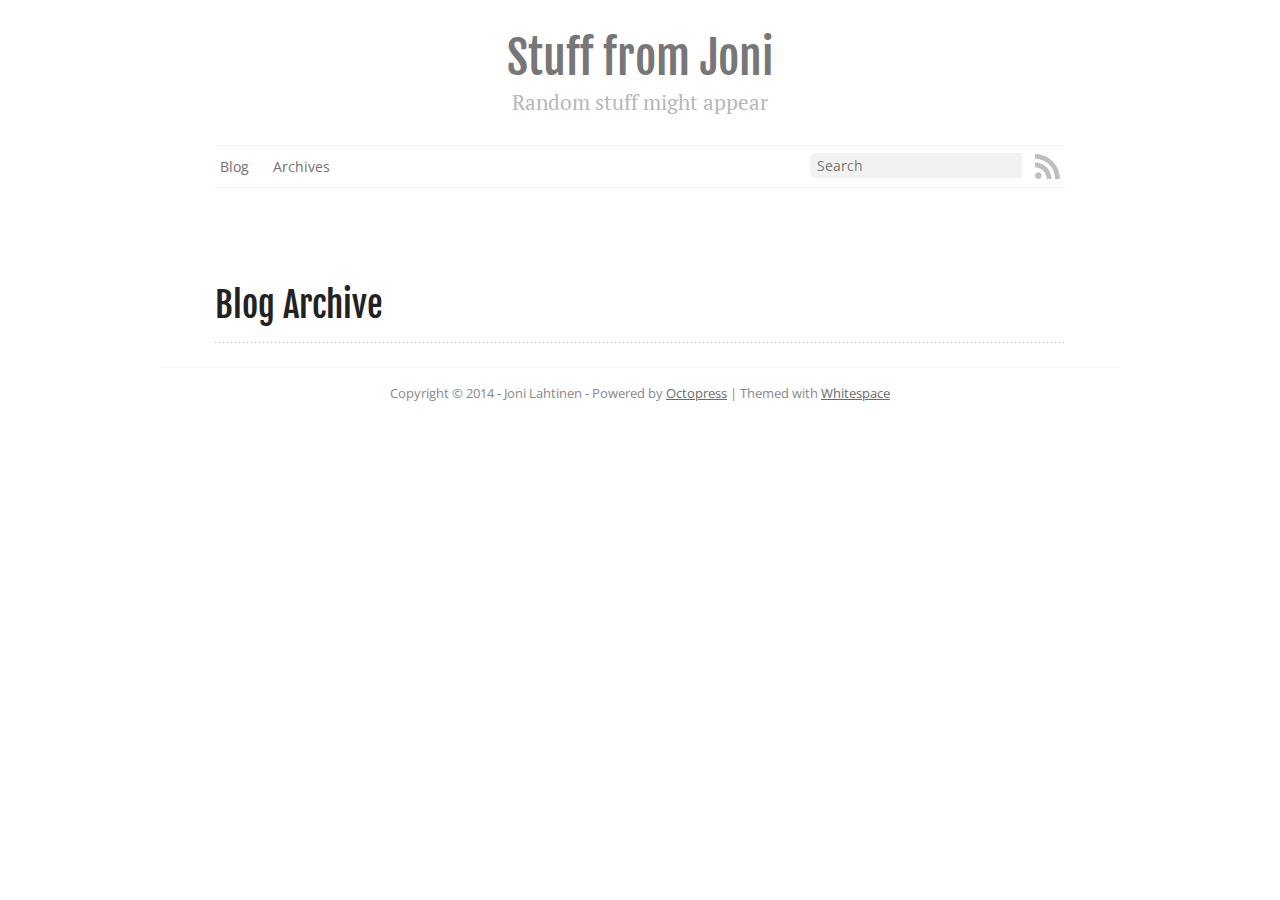
==== commit bf0536af: "Site updated at 2014-10-25 18:18:38 UTC" ====
--- a/blog/archives/index.html
+++ b/blog/archives/index.html
@@ -40,7 +40,7 @@
   <header role="banner"><hgroup>
   <h1><a href="/">Stuff from Joni</a></h1>
   
-    <h2>Currently random stuff might appear</h2>
+    <h2>Random stuff might appear</h2>
   
 </hgroup>
 
